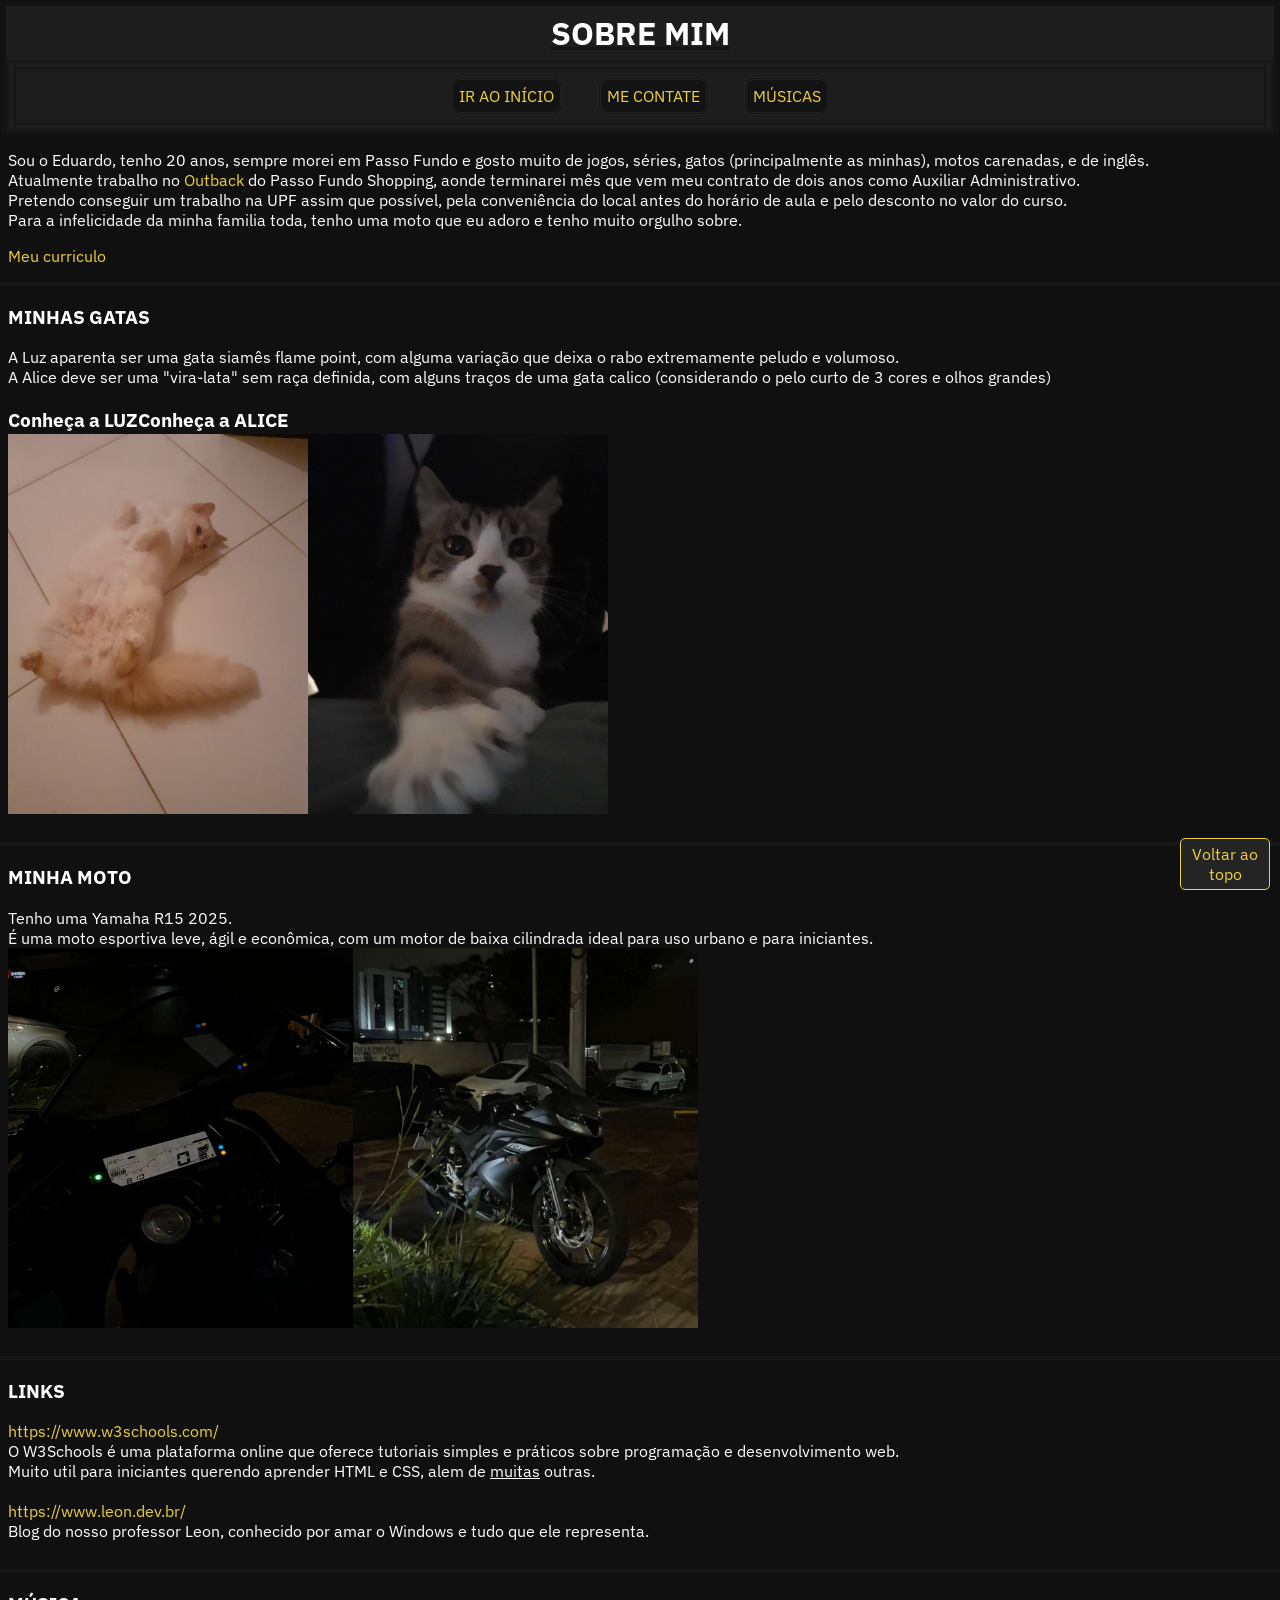
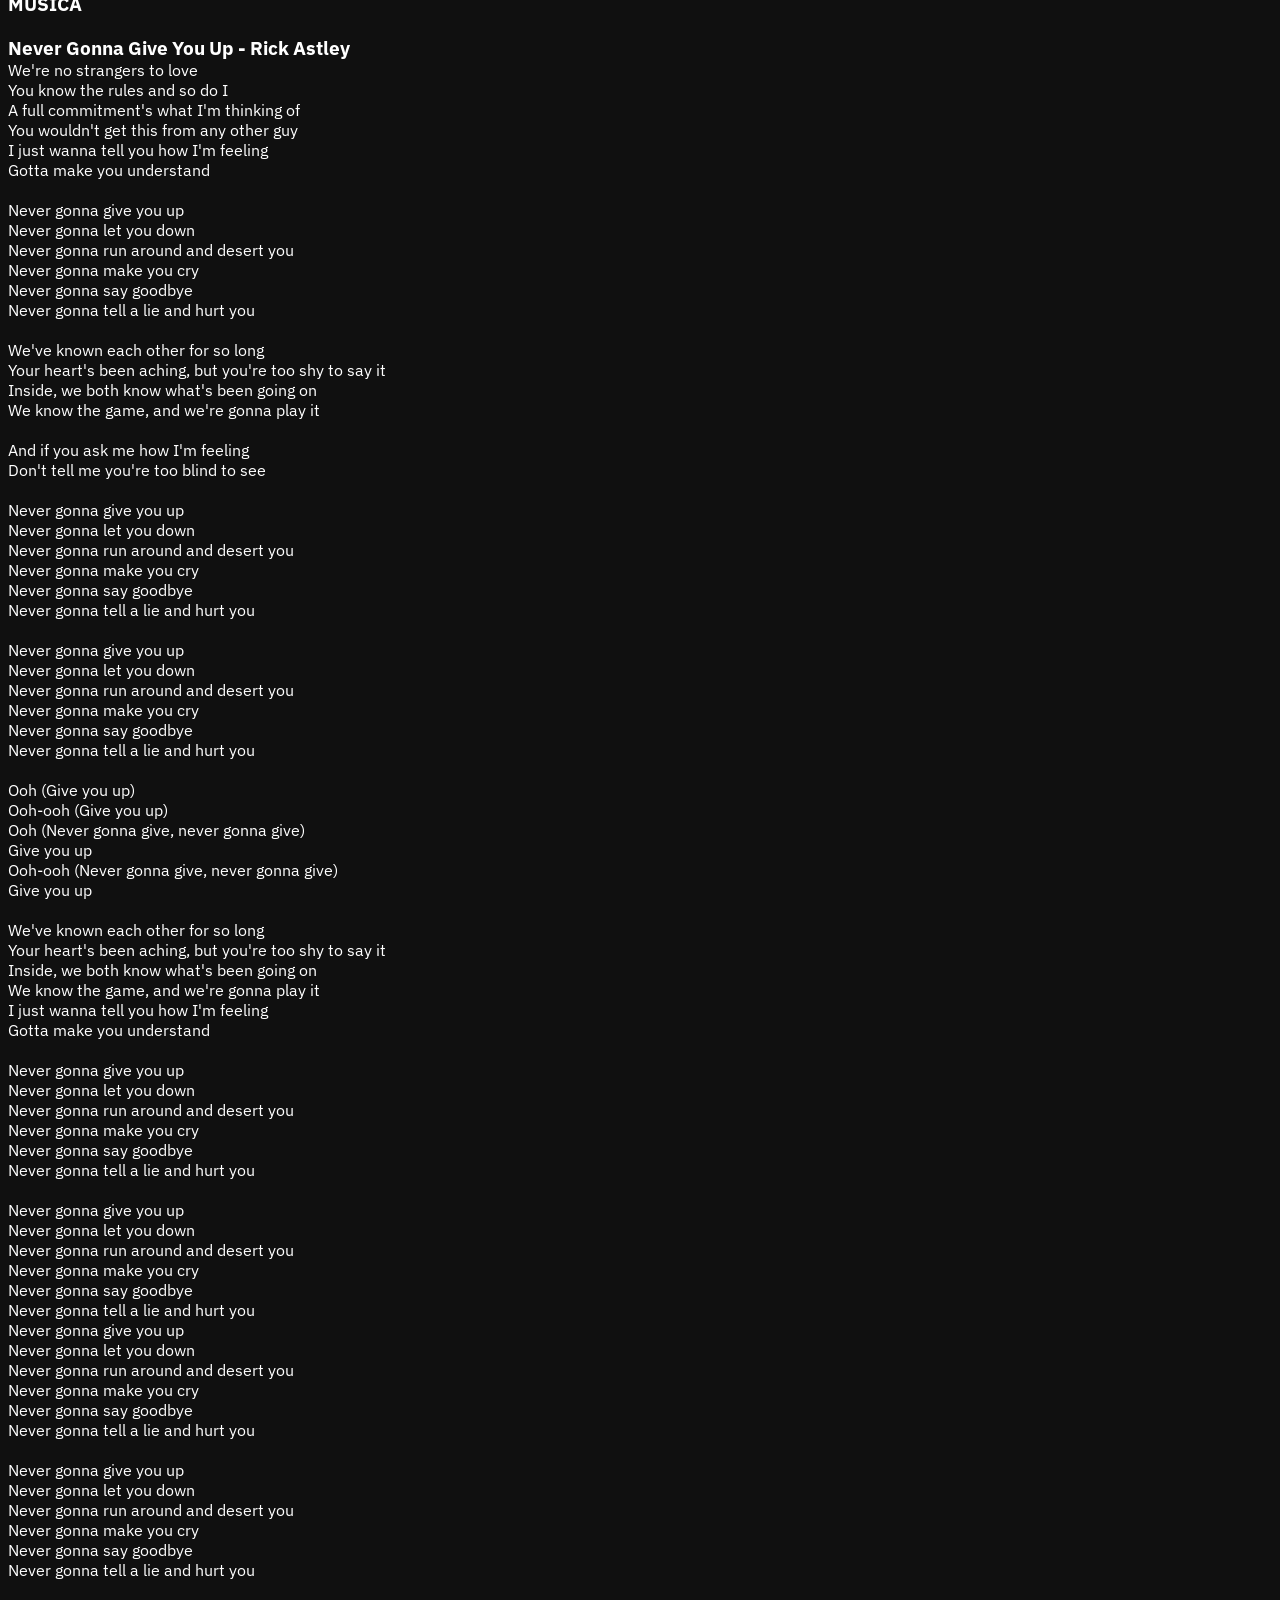
==== pages/about.html @ 89b1850d "Blog" ====
<!DOCTYPE html>
<html lang="en">
<head>
    <meta charset="UTF-8">
    <meta name="viewport" content="width=device-width, initial-scale=1.0">
    <title>Sobre mim</title>

    <link href="../multimidia/img/Logo.png" rel="icon">
    <link href="../CSS/styles.css" rel="stylesheet">

    <link rel="preconnect" href="https://fonts.googleapis.com">
    <link rel="preconnect" href="https://fonts.gstatic.com" crossorigin>
    <link href="https://fonts.googleapis.com/css2?family=IBM+Plex+Sans:ital,wght@0,100..700;1,100..700&display=swap" rel="stylesheet">
</head>

<body id="Topo">
    <div id="sticky">
        <header>
            <h1>SOBRE MIM</h1>
        </header>

        <nav class="Navegacao">
            <ul id="linksNav">
                <li><a href="../index.html">IR AO INÍCIO</a></li>
                <li><a href="contact.html">ME CONTATE</a></li>
                <li><a href="lyrics.html">MÚSICAS</a></li>
            </ul>
        </nav>
    </div>
    <a href="#Topo" id="botaoTopo">Voltar ao topo</a>

    <main><br>
        <article class="Introdução">
            Sou o Eduardo, tenho 20 anos, sempre morei em Passo Fundo e gosto muito de jogos, séries, gatos (principalmente as minhas), motos carenadas, e de inglês.<br>
            Atualmente trabalho no <a href="https://www.outback.com.br/restaurante/outback-passo-fundo" target="_blank">Outback</a> do Passo Fundo Shopping, aonde terminarei mês que vem meu contrato de dois anos como Auxiliar Administrativo.<br>
            Pretendo conseguir um trabalho na UPF assim que possível, pela conveniência do local antes do horário de aula e pelo desconto no valor do curso.<br>
            Para a infelicidade da minha familia toda, tenho uma moto que eu adoro e tenho muito orgulho sobre.
            <p><a href="../docs/Curriculo.pdf" target="_blank">Meu curriculo</a></p>
        </article>
    <hr>
        <article>
            <h3>MINHAS GATAS</h3>
            A Luz aparenta ser uma gata siamês flame point, com alguma variação que deixa o rabo extremamente peludo e volumoso.<br>
            A Alice deve ser uma "vira-lata" sem raça definida, com alguns traços de uma gata calico (considerando o pelo curto de 3 cores e olhos grandes)<br><br>
               ㅤㅤㅤㅤㅤ<b>Conheça a LUZㅤㅤㅤㅤㅤㅤㅤㅤConheça a ALICE</b>ㅤㅤㅤㅤㅤ
                <div style="display: flex;">
                    <img src="../assets/img/Luz.png" width="300" height="380">
                    <img src="../assets/img/Alice.png" width="300" height="380">
                </div>
        </article> <br>
    <hr>
        <article>
            <h3>MINHA MOTO</h3>
            Tenho uma Yamaha R15 2025.<br>
            É uma moto esportiva leve, ágil e econômica, com um motor de baixa cilindrada ideal para uso urbano e para iniciantes.
                <div style="display: flex;">
                    <img src="../assets/img/r151.png" width="345" height="380">
                    <img src="../assets/img/r152.png" width="345" height="380">
                </div>
        </article> <br>
    <hr>
        <article>
            <h3>LINKS</h3>
            <a href="https://www.w3schools.com/" target="_blank">https://www.w3schools.com/</a><br>
            O W3Schools é uma plataforma online que oferece tutoriais simples e práticos sobre programação e desenvolvimento web.<br>
            Muito util para iniciantes querendo aprender HTML e CSS, alem de <u>muitas</u> outras.<br><br>

            <a href="https://www.leon.dev.br/" target="_blank">https://www.leon.dev.br/</a><br>
            Blog do nosso professor Leon, conhecido por amar o Windows e tudo que ele representa.<br>
        </article> <br>
    <hr>
        <article>
            <h3>MÚSICA</h3>
            <b>Never Gonna Give You Up - Rick Astley</b><br>
            We're no strangers to love<br>
            You know the rules and so do I<br>
            A full commitment's what I'm thinking of<br>
            You wouldn't get this from any other guy<br>
            I just wanna tell you how I'm feeling<br>
            Gotta make you understand<br><br>

            Never gonna give you up<br>
            Never gonna let you down<br>
            Never gonna run around and desert you<br>
            Never gonna make you cry<br>
            Never gonna say goodbye<br>
            Never gonna tell a lie and hurt you<br><br>

            We've known each other for so long<br>
            Your heart's been aching, but you're too shy to say it<br>
            Inside, we both know what's been going on<br>
            We know the game, and we're gonna play it<br><br>

            And if you ask me how I'm feeling<br>
            Don't tell me you're too blind to see<br><br>

            Never gonna give you up<br>
            Never gonna let you down<br>
            Never gonna run around and desert you<br>
            Never gonna make you cry<br>
            Never gonna say goodbye<br>
            Never gonna tell a lie and hurt you<br><br>

            Never gonna give you up<br>
            Never gonna let you down<br>
            Never gonna run around and desert you<br>
            Never gonna make you cry<br>
            Never gonna say goodbye<br>
            Never gonna tell a lie and hurt you<br><br>

            Ooh (Give you up)<br>
            Ooh-ooh (Give you up)<br>
            Ooh (Never gonna give, never gonna give)<br>
            Give you up<br>
            Ooh-ooh (Never gonna give, never gonna give)<br>
            Give you up<br><br>

            We've known each other for so long<br>
            Your heart's been aching, but you're too shy to say it<br>
            Inside, we both know what's been going on<br>
            We know the game, and we're gonna play it<br>
            I just wanna tell you how I'm feeling<br>
            Gotta make you understand<br><br>

            Never gonna give you up<br>
            Never gonna let you down<br>
            Never gonna run around and desert you<br>
            Never gonna make you cry<br>
            Never gonna say goodbye<br>
            Never gonna tell a lie and hurt you<br><br>

            Never gonna give you up<br>
            Never gonna let you down<br>
            Never gonna run around and desert you<br>
            Never gonna make you cry<br>
            Never gonna say goodbye<br>
            Never gonna tell a lie and hurt you<br>

            Never gonna give you up<br>
            Never gonna let you down<br>
            Never gonna run around and desert you<br>
            Never gonna make you cry<br>
            Never gonna say goodbye<br>
            Never gonna tell a lie and hurt you<br><br>

            Never gonna give you up<br>
            Never gonna let you down<br>
            Never gonna run around and desert you<br>
            Never gonna make you cry<br>
            Never gonna say goodbye<br>
            Never gonna tell a lie and hurt you<br><br>
        </article>
        <footer>
            <iframe 
                data-testid="embed-iframe" 
                style="border-radius:12px" 
                src="https://open.spotify.com/embed/track/4PTG3Z6ehGkBFwjybzWkR8?utm_source=generator" 
                width="100%" 
                height="252" 
                frameBorder="0" 
                allowfullscreen="" 
                allow="autoplay; clipboard-write; encrypted-media; fullscreen; picture-in-picture" 
                loading="lazy">
            </iframe>
        </footer>
        <hr><br><br><br>
    </main>
</body>
</html>
---- CSS/styles.css ----
* {
    box-sizing: border-box;
}

html {
    scroll-padding-top: 120px;
    scrollbar-width: thin;
    overflow-y: scroll; /* Scroll sempre visivel */
    overflow-x: hidden; /* Tira a barra horizontal */
    scrollbar-color: rgb(23, 23, 23) rgb(39, 39, 39);
}

body {
    background-color: rgb(16, 16, 16);
    color: white;
    font-family: 'IBM Plex Sans'
}

.ibm-plex-sans-IBM {
  font-family: "IBM Plex Sans", sans-serif;
  font-optical-sizing: auto;
  font-weight: 100px;
  font-style: normal;
}

#botaoTopo {
    background-color: rgb(36, 36, 36);
    border: 1px solid rgb(237, 208, 59); 
    border-radius: 5px;
    padding: 5px;

    text-align: center;
    position: fixed;
    width: 90px;
    right: 10px;
    bottom: 10px;
}

hr {  /* Linha separadora */
    border: none;
    border-top: 4px solid rgb(23, 23, 23);
    margin-left: -50px;
    margin-right: -8px
}

b {
    font-size: larger;
}

header {
    text-align: center;
}

header h1 {
    margin: 6px;
    text-decoration: 3px underline rgb(19, 19, 19);
}

/* MENU DO TOPO */
        #sticky {
            background-color: rgb(29, 29, 29);
            border: 5px solid rgb(18, 18, 18);

            display: flex;
            flex-direction: column;
            position: sticky;
            margin: -7px;
            top: 0%;
        }

        .Navegacao {
            display: flex;
            justify-content: center;
            gap: 35px; 

            border: 10px double rgb(23, 23, 23);
            padding: 7px;
        }

        #linksNav {
            list-style: none;

            display: flex;
            gap: 35px;
            margin: 0px;
            padding: 0px;
        }

        #linksNav li {
            border: 3px double rgb(36, 36, 36);
            padding: 6px;
            background-color: rgb(19, 19, 19);
            border-radius: 10px;
        }

        /* #linksNav li:hover {
            border: 3px double red;
        } */

/* LINKS */
    a { 
        color: rgb(237, 208, 59); 
        text-decoration: none;
    }

    a:visited {
        color: rgb(237, 208, 59); 
    }

    a:hover { 
        color: rgb(184, 153, 0);
    }

#changeLog {
    background-color: rgb(76, 76, 76);
    border: 10px double rgb(23, 23, 23);
    margin: 10px;
    height: 450px;

    display: flex;
    flex-direction: column;
    flex: 15%;
    
    overflow-y: scroll; /* cria barra de scroll*/
    scrollbar-width: thin;
    scrollbar-color: rgb(23, 23, 23) rgb(39, 39, 39)
}

#changeLog .tituloLog {
    display: flex;
    position: sticky;
    top: 0%;
    justify-content: center;

    background-color: rgb(92, 92, 92);
    border: 3px rgb(54, 54, 54) double;
    padding: 5px;
}

#changeLog ul {
    display: flex;
    flex-wrap: wrap;
    gap: 5px;
}
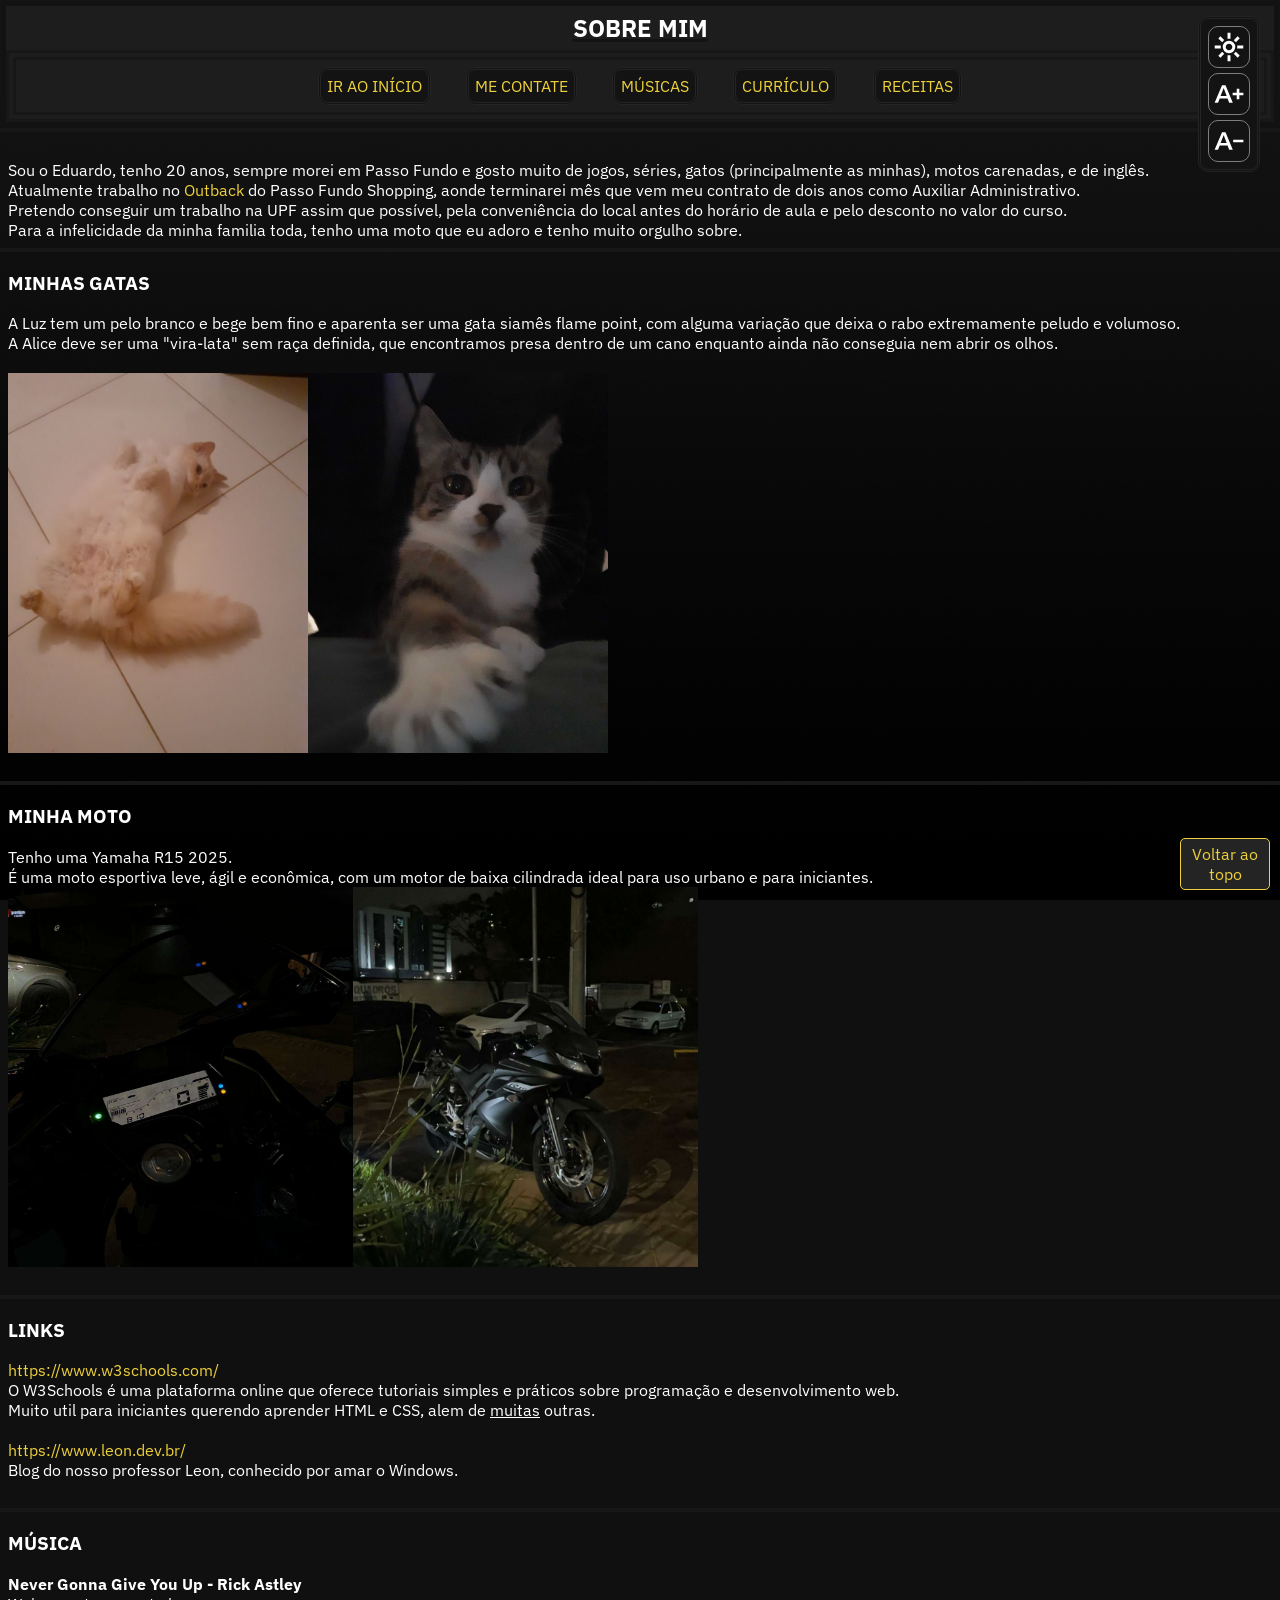
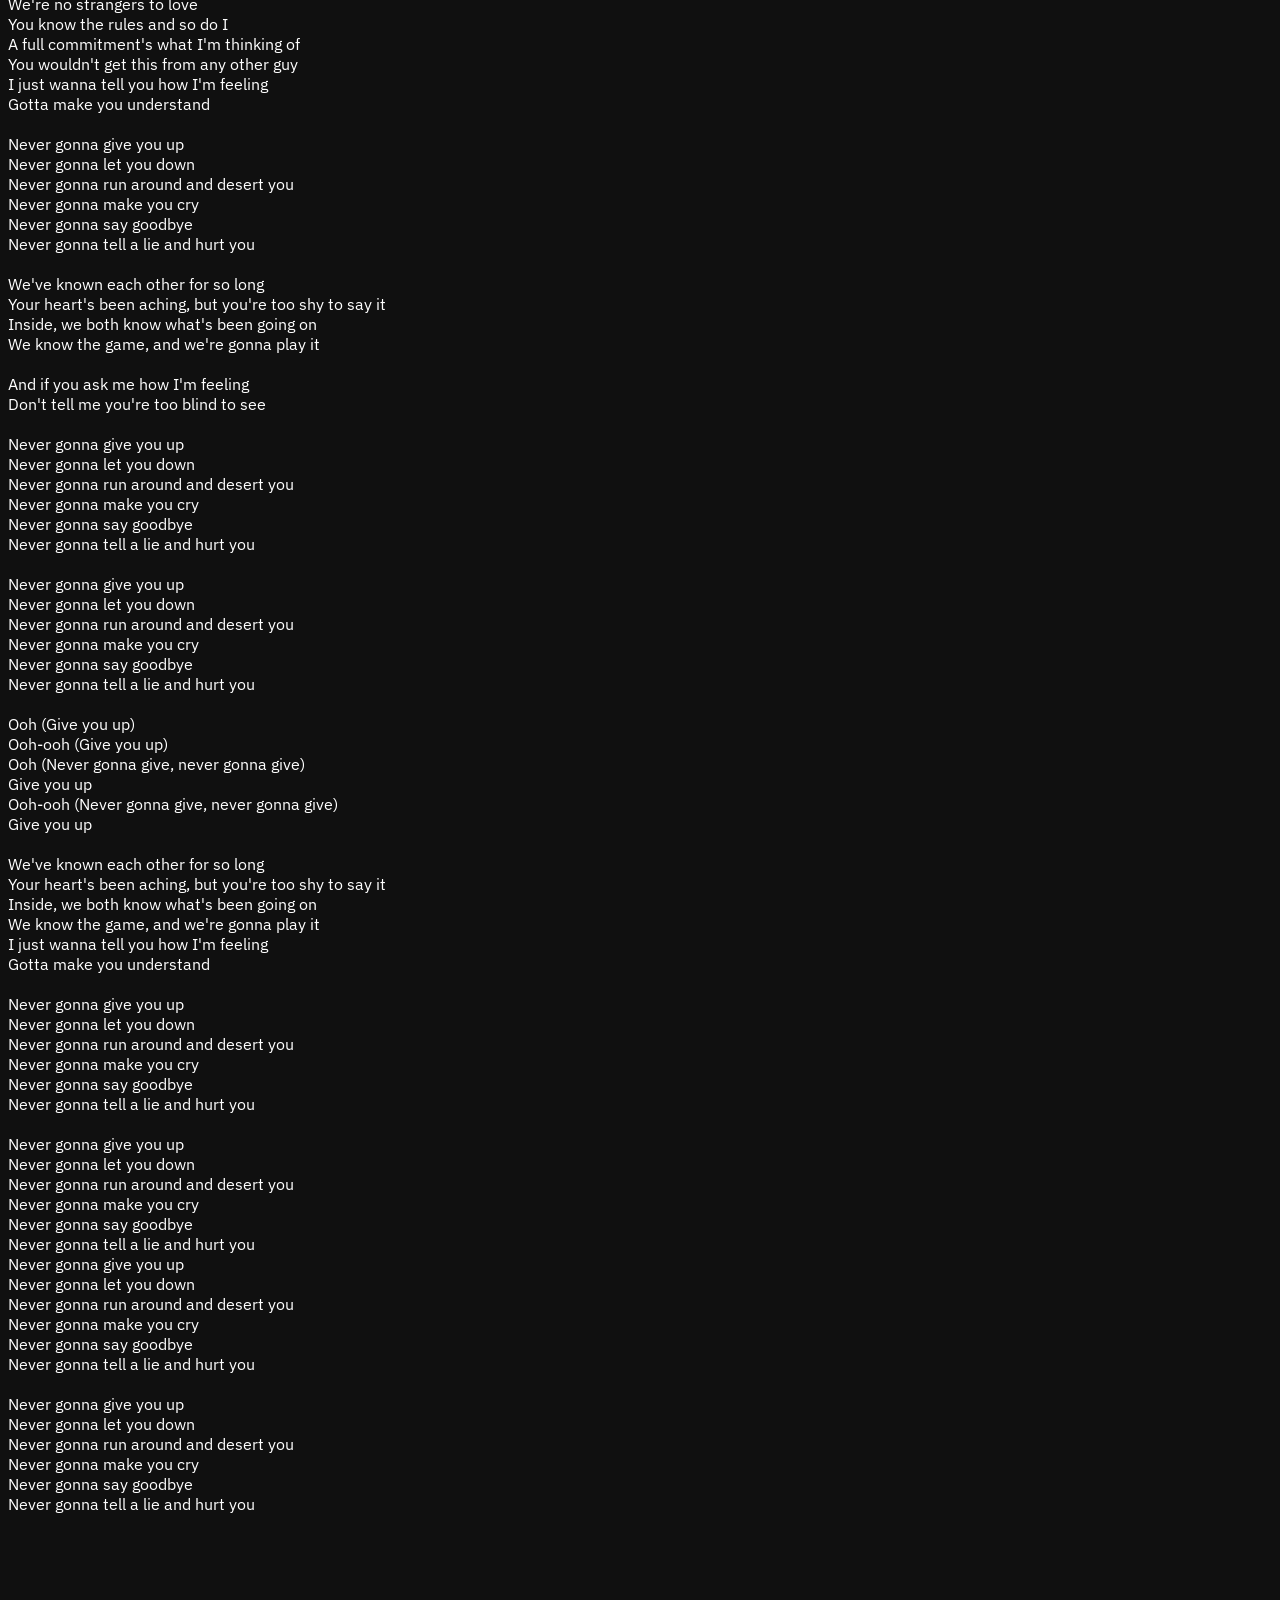
==== commit 94546562: "Teste" ====
--- a/pages/about.html
+++ b/pages/about.html
@@ -5,58 +5,66 @@
     <meta name="viewport" content="width=device-width, initial-scale=1.0">
     <title>Sobre mim</title>
 
-    <link href="../multimidia/img/Logo.png" rel="icon">
-    <link href="../CSS/styles.css" rel="stylesheet">
+    <link href="../assets/img/icons/PersonEdit.svg" rel="icon">
+    <link href="../CSS/style.css" rel="stylesheet">
 
     <link rel="preconnect" href="https://fonts.googleapis.com">
     <link rel="preconnect" href="https://fonts.gstatic.com" crossorigin>
     <link href="https://fonts.googleapis.com/css2?family=IBM+Plex+Sans:ital,wght@0,100..700;1,100..700&display=swap" rel="stylesheet">
+
+    <script src="../JS/script.js"></script>
 </head>
+<body id="Topo">
+    <ul id="menuButtons">
+        <li id="themeButton"><img src="../assets/img/icons/lightMode.svg"></li>
+        <li id="fontUp" onclick="fontUp()"><img src="../assets/img/icons/fonteUp.svg"></li>
+        <!-- <li id="fontReset" onclick="fontReset()"><img src="../assets/img/icons/fonteReset.svg"></li> -->
+        <li id="fontDown" onclick="fontDown()"><img src="../assets/img/icons/fonteDown.svg"></li>
+    </ul>
 
-<body id="Topo">
-    <div id="sticky">
+    <nav id="sticky">
         <header>
             <h1>SOBRE MIM</h1>
         </header>
 
-        <nav class="Navegacao">
+        <div>
             <ul id="linksNav">
                 <li><a href="../index.html">IR AO INÍCIO</a></li>
                 <li><a href="contact.html">ME CONTATE</a></li>
                 <li><a href="lyrics.html">MÚSICAS</a></li>
+                <li><a href="curriculum.html">CURRÍCULO</a></li>
+                <li><a href="receitas.html">RECEITAS</a></li>
             </ul>
-        </nav>
-    </div>
+        </div>
+    </nav>
     <a href="#Topo" id="botaoTopo">Voltar ao topo</a>
-
-    <main><br>
-        <article class="Introdução">
+<hr><br>
+    <main>
+        <section>
             Sou o Eduardo, tenho 20 anos, sempre morei em Passo Fundo e gosto muito de jogos, séries, gatos (principalmente as minhas), motos carenadas, e de inglês.<br>
             Atualmente trabalho no <a href="https://www.outback.com.br/restaurante/outback-passo-fundo" target="_blank">Outback</a> do Passo Fundo Shopping, aonde terminarei mês que vem meu contrato de dois anos como Auxiliar Administrativo.<br>
             Pretendo conseguir um trabalho na UPF assim que possível, pela conveniência do local antes do horário de aula e pelo desconto no valor do curso.<br>
             Para a infelicidade da minha familia toda, tenho uma moto que eu adoro e tenho muito orgulho sobre.
-            <p><a href="../docs/Curriculo.pdf" target="_blank">Meu curriculo</a></p>
-        </article>
+        </section>
     <hr>
         <article>
             <h3>MINHAS GATAS</h3>
-            A Luz aparenta ser uma gata siamês flame point, com alguma variação que deixa o rabo extremamente peludo e volumoso.<br>
-            A Alice deve ser uma "vira-lata" sem raça definida, com alguns traços de uma gata calico (considerando o pelo curto de 3 cores e olhos grandes)<br><br>
-               ㅤㅤㅤㅤㅤ<b>Conheça a LUZㅤㅤㅤㅤㅤㅤㅤㅤConheça a ALICE</b>ㅤㅤㅤㅤㅤ
+            A Luz tem um pelo branco e bege bem fino e aparenta ser uma gata siamês flame point, com alguma variação que deixa o rabo extremamente peludo e volumoso.<br>
+            A Alice deve ser uma "vira-lata" sem raça definida, que encontramos presa dentro de um cano enquanto ainda não conseguia nem abrir os olhos.<br><br>
                 <div style="display: flex;">
-                    <img src="../assets/img/Luz.png" width="300" height="380">
-                    <img src="../assets/img/Alice.png" width="300" height="380">
+                    <img src="../assets/img/Luz.png" width="300" height="380" alt="Foto de uma gata branca chamada Luz">
+                    <img src="../assets/img/Alice.png" width="300" height="380" alt="Foto de uma gata com traços brancos, cinzas e pretos chamada Alice">
                 </div>
-        </article> <br>
+        </article><br>
     <hr>
         <article>
             <h3>MINHA MOTO</h3>
             Tenho uma Yamaha R15 2025.<br>
             É uma moto esportiva leve, ágil e econômica, com um motor de baixa cilindrada ideal para uso urbano e para iniciantes.
-                <div style="display: flex;">
-                    <img src="../assets/img/r151.png" width="345" height="380">
-                    <img src="../assets/img/r152.png" width="345" height="380">
-                </div>
+            <div style="display: flex;">
+                <img src="../assets/img/r151.png" width="345" height="380" alt="Foto de uma moto de cor preta">
+                <img src="../assets/img/r152.png" width="345" height="380" alt="Foto de uma moto de cor preta">
+            </div>
         </article> <br>
     <hr>
         <article>
@@ -66,7 +74,7 @@
             Muito util para iniciantes querendo aprender HTML e CSS, alem de <u>muitas</u> outras.<br><br>
 
             <a href="https://www.leon.dev.br/" target="_blank">https://www.leon.dev.br/</a><br>
-            Blog do nosso professor Leon, conhecido por amar o Windows e tudo que ele representa.<br>
+            Blog do nosso professor Leon, conhecido por amar o Windows.<br>
         </article> <br>
     <hr>
         <article>
@@ -150,6 +158,7 @@
             Never gonna say goodbye<br>
             Never gonna tell a lie and hurt you<br><br>
         </article>
+
         <footer>
             <iframe 
                 data-testid="embed-iframe" 
--- a/CSS/style.css
+++ b/CSS/style.css
@@ -0,0 +1,251 @@
+* {
+    box-sizing: border-box;
+}
+
+html {
+    scroll-padding-top: 120px; /* recuo no topo no pulo da âncora */
+    scrollbar-width: thin;
+    overflow-y: scroll; /* cria barra de scroll */
+    overflow-x: hidden; /* tira a barra horizontal */
+    scrollbar-color: rgb(23, 23, 23) rgb(39, 39, 39);
+}
+
+body {
+    background-color: rgb(16, 16, 16);
+    color: white;
+    font-family: 'IBM Plex Sans';
+
+    background-image: url(../assets/img/backgroundDarkMode.png);
+    background-attachment: fixed;
+    background-size: cover;
+}
+
+.ibm-plex-sans-IBM {
+  font-family: "IBM Plex Sans", sans-serif;
+  font-optical-sizing: auto;
+  font-weight: 100px;
+  font-style: normal;
+}
+
+#botaoTopo {
+    background-color: rgb(36, 36, 36);
+    border: 1px solid rgb(237, 208, 59); 
+    border-radius: 5px;
+    padding: 5px;
+
+    text-align: center;
+    position: fixed;
+    width: 90px;
+    right: 10px;
+    bottom: 10px;
+}
+
+/* Linha separadora */
+    hr {  
+        border: none;
+        border-top: 4px solid rgb(23, 23, 23);
+        margin-left: -50px;
+        margin-right: -8px
+    }
+
+header {
+    text-align: center;
+}
+
+header h1 {
+    margin: 6px;
+    text-decoration: 3px underline rgb(19, 19, 19);
+}
+
+/* Menu do topo */
+#sticky {
+    background-color: rgb(29, 29, 29);
+    border: 5px solid rgb(18, 18, 18);
+
+    display: flex;
+    flex-direction: column;
+    position: sticky;
+    margin: -7px;
+    top: 0%;
+    z-index: 998;
+}
+
+nav div {
+    display: flex;
+    justify-content: center;
+    gap: 35px; 
+
+    border: 10px double rgb(23, 23, 23);
+    padding: 7px;
+}
+
+#linksNav {
+    list-style: none;
+
+    display: flex;
+    gap: 35px;
+    margin: 0px;
+    padding: 0px;
+}
+
+#linksNav li {
+    border: 3px double rgb(36, 36, 36);
+    padding: 6px;
+    background-color: rgb(19, 19, 19);
+    border-radius: 10px;
+}
+
+#linksNav li:hover {
+    border: 3px double rgb(30, 30, 30);
+}
+
+/* LINKS */
+    a { 
+        color: rgb(237, 208, 59); 
+        text-decoration: none;
+    }
+
+    a:visited {
+        color: rgb(237, 208, 59); 
+    }
+
+    a:hover { 
+        color: rgb(184, 153, 0);
+    }
+
+/* Log de mudanças */
+#changeLog {
+    background-color: rgb(46, 46, 46);
+    border: 10px double rgb(23, 23, 23);
+    border-radius: 10px;
+    margin: 10px;
+    height: 450px;
+    z-index: 997;
+
+    display: flex;
+    flex-direction: column;
+    flex: 15%;
+    
+    overflow-y: scroll; /* cria barra de scroll*/
+    scrollbar-width: thin;
+    scrollbar-color: rgb(23, 23, 23) rgb(39, 39, 39);
+}
+
+#changeLog #tituloLog {
+    display: flex;
+    position: sticky;
+    top: 0%;
+    justify-content: center;
+
+    background-color: rgb(28, 28, 28);
+    border: 3px rgb(54, 54, 54) double;
+    padding: 5px;
+}
+
+#changeLog ul {
+    display: flex;
+    flex-wrap: wrap;
+    gap: 15px;
+    margin-right: 30px;
+}
+
+/* Fazer com que o nav não fique em cima do texto no pulo da âncora*/
+.musica {
+    scroll-margin-top: 35px;
+}
+
+#ancorasMusicas ul li {
+    margin-bottom: 20px;
+}
+
+/* Table curriculo */
+table caption {
+    background-color: rgb(6, 6, 6);
+    border: double 5px black;
+    font-size: x-large;
+    padding: 10px;
+}
+
+table tbody td {
+    text-align: center;
+    border: 1px double black;
+    padding: 10px;
+}
+
+table thead th {
+    background-color: rgb(10, 10, 10);
+    border: solid black 2px;
+    font-size: larger;
+    padding: 8px;
+}
+
+/* Menu de tema, fontup, fontreset e fontdown */
+#menuButtons {
+    position: fixed;
+    list-style: none;
+    top: 0px;
+    right: 20px;
+    z-index: 999; /* pro elemento ficar no topo sempre */
+
+    background-color: rgb(19, 19, 19);
+    border: 3px double rgb(36, 36, 36);
+    padding: 2px;
+    border-radius: 10px;
+}
+
+#menuButtons li {
+    border: 1px rgb(125, 125, 125) solid;
+    border-radius: 10px;
+    padding: 5px;
+    margin: 5px;
+}
+
+#menuButtons img {
+    width: 30px;
+    height: 30px;
+    display: block; /* remove o espaço que elementos inline costumam deixar embaixo */
+}
+
+.bigfont {
+    font-size: 30px;
+}
+
+.smallfont {
+    font-size: 10px;
+}
+
+/* Caixas de texto do main no index  */
+
+#indexMain {
+    display: flex;
+    justify-content: center;
+    flex-direction: column;
+}
+
+#indexMain p {
+    border: 5px solid rgb(13, 13, 13);
+    height: auto;
+    background-color: rgb(10, 10, 10);
+    border-radius: 10px;
+
+    padding: 10px;
+}
+
+#indexMain article {
+    border-bottom: 4px solid rgb(23, 23, 23);
+    border-radius: 20px;
+    margin: 0px 4% 0px 4%;
+}
+
+#indexMain h1 {
+    display: flex;
+    justify-content: center;
+    width: 50%;
+    height: auto;
+    margin: 0 auto 0;
+
+    border: 5px solid rgb(13, 13, 13);
+    background-color: rgb(10, 10, 10);
+    border-radius: 10px;
+    padding: 10px;
+}
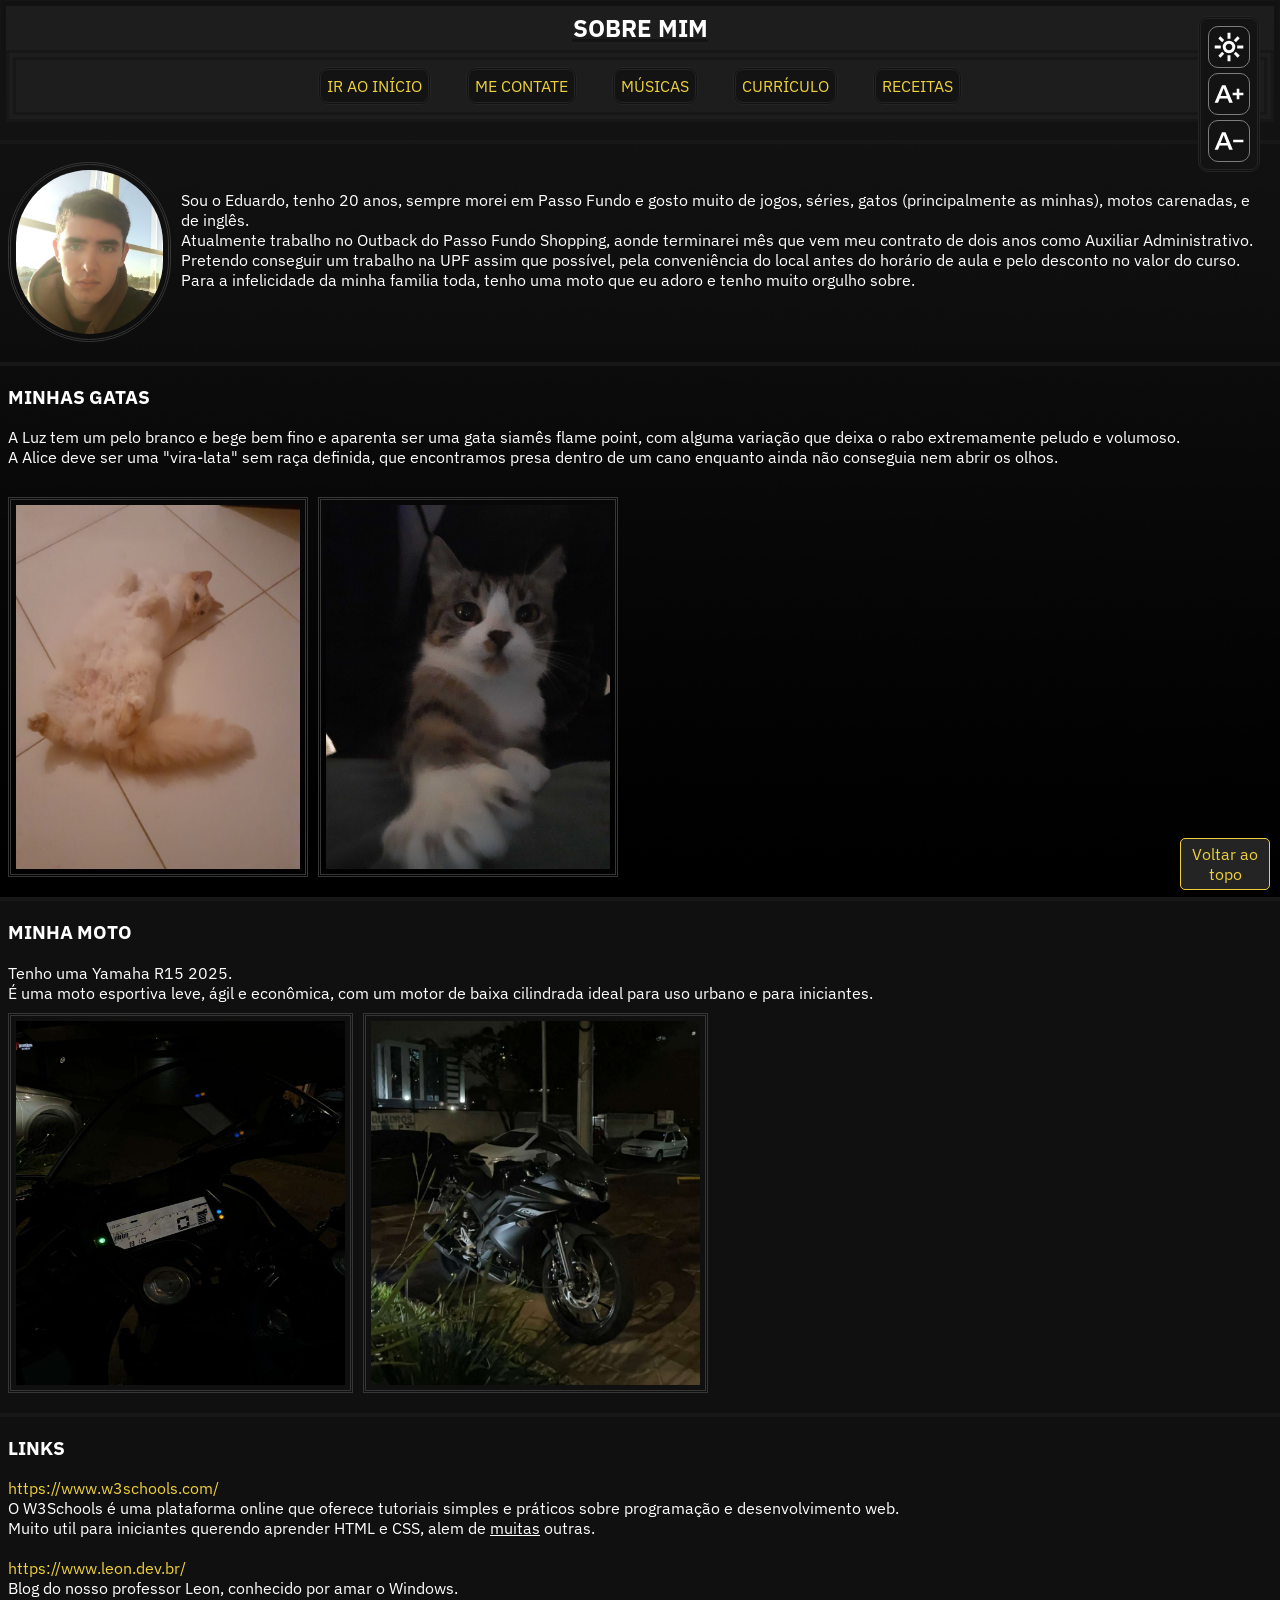
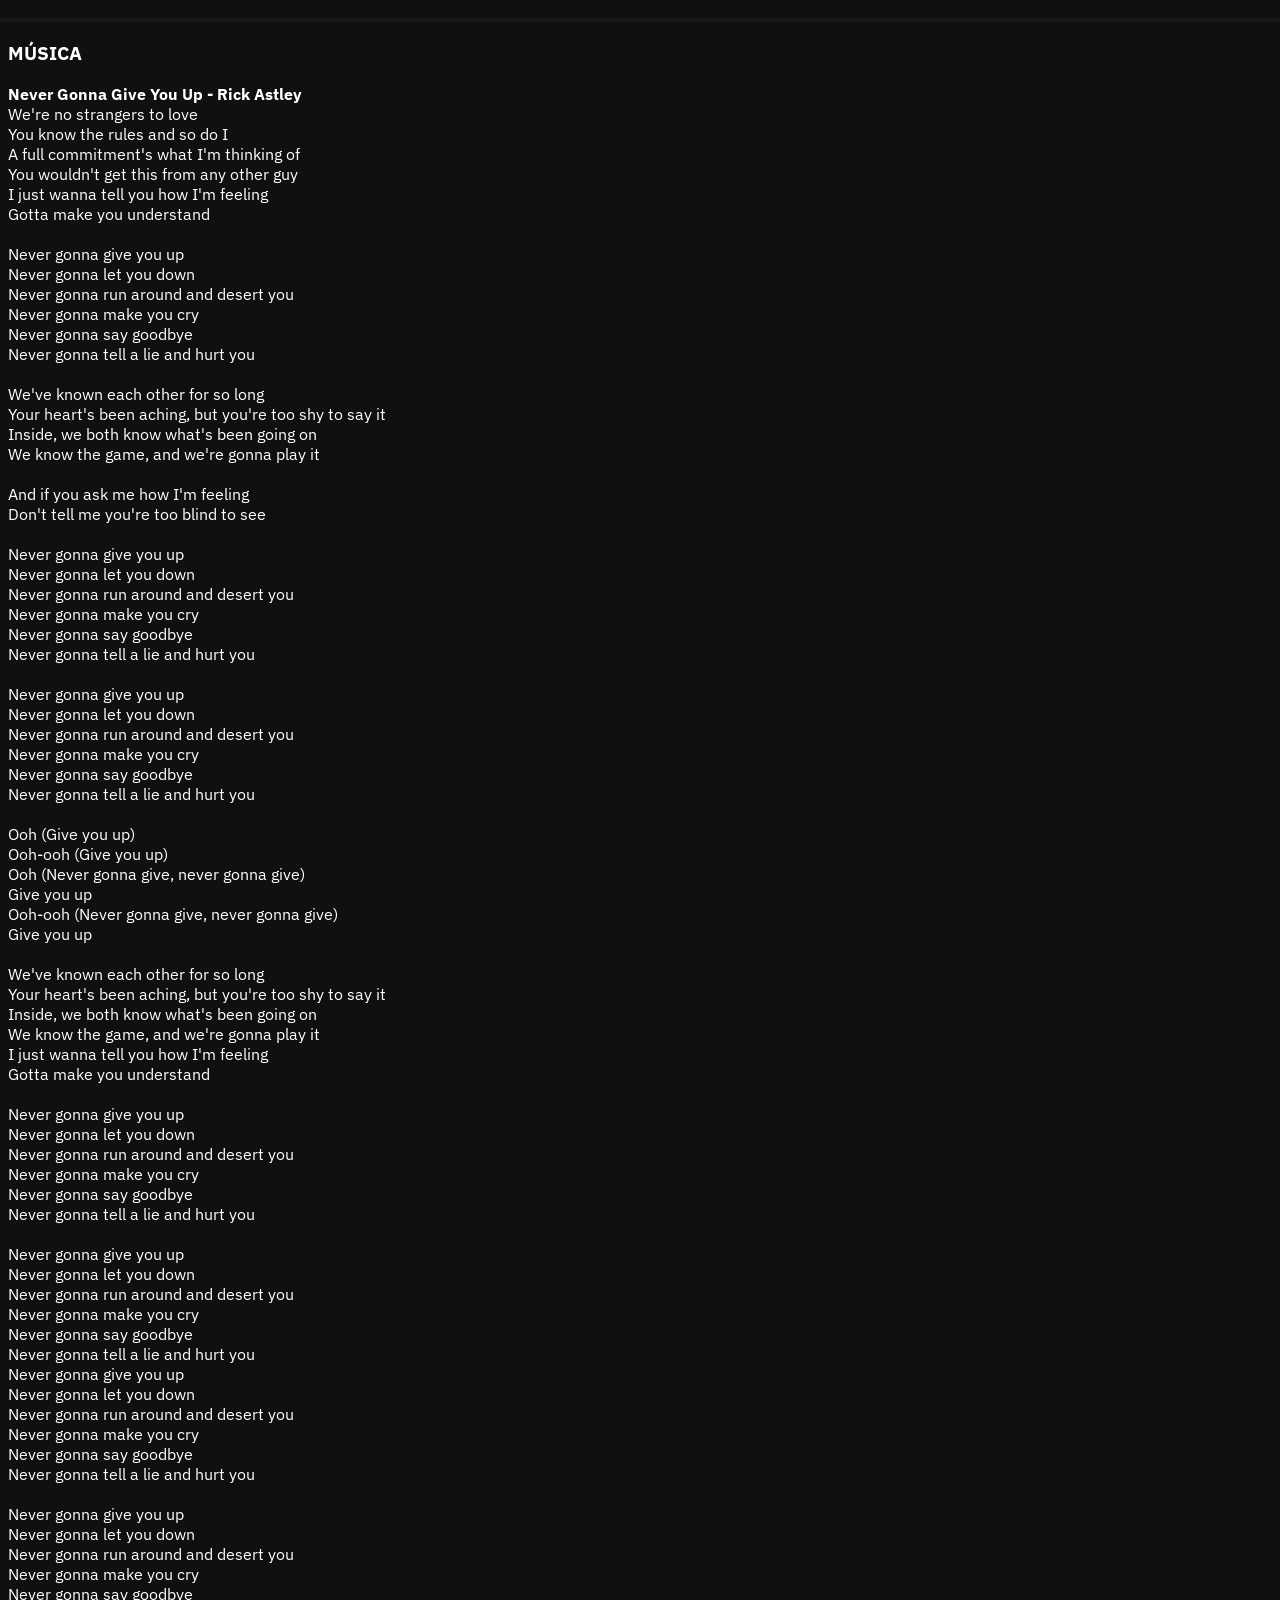
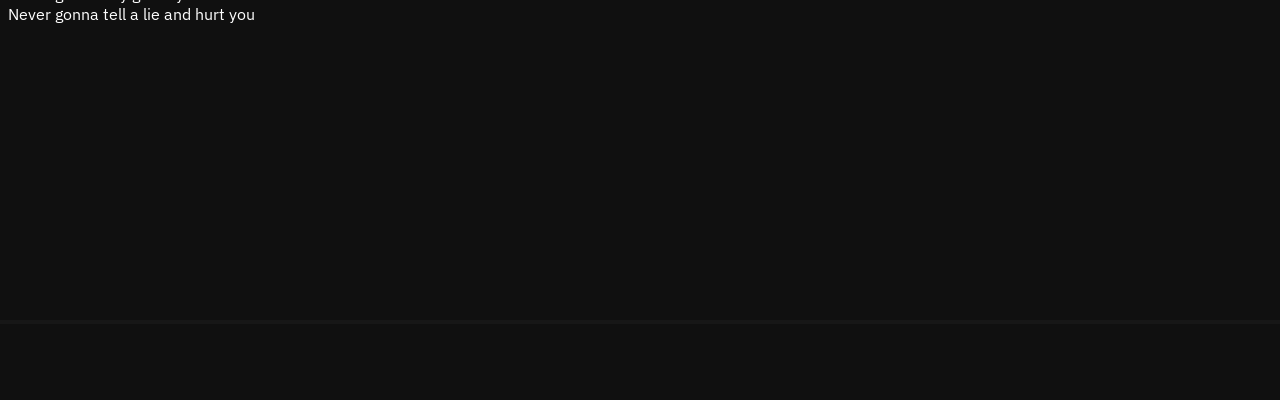
==== commit d2b7a631: "Update" ====
--- a/pages/about.html
+++ b/pages/about.html
@@ -38,14 +38,17 @@
         </div>
     </nav>
     <a href="#Topo" id="botaoTopo">Voltar ao topo</a>
-<hr><br>
-    <main>
-        <section>
-            Sou o Eduardo, tenho 20 anos, sempre morei em Passo Fundo e gosto muito de jogos, séries, gatos (principalmente as minhas), motos carenadas, e de inglês.<br>
-            Atualmente trabalho no <a href="https://www.outback.com.br/restaurante/outback-passo-fundo" target="_blank">Outback</a> do Passo Fundo Shopping, aonde terminarei mês que vem meu contrato de dois anos como Auxiliar Administrativo.<br>
-            Pretendo conseguir um trabalho na UPF assim que possível, pela conveniência do local antes do horário de aula e pelo desconto no valor do curso.<br>
-            Para a infelicidade da minha familia toda, tenho uma moto que eu adoro e tenho muito orgulho sobre.
-        </section>
+<hr>
+    <main id="mainAbout">
+        <div style="display: flex;">
+            <img src="../assets/img/Eu.png" id="imgAbout">
+            <section id="inicioAbout">
+                Sou o Eduardo, tenho 20 anos, sempre morei em Passo Fundo e gosto muito de jogos, séries, gatos (principalmente as minhas), motos carenadas, e de inglês.<br>
+                Atualmente trabalho no Outback do Passo Fundo Shopping, aonde terminarei mês que vem meu contrato de dois anos como Auxiliar Administrativo.<br>
+                Pretendo conseguir um trabalho na UPF assim que possível, pela conveniência do local antes do horário de aula e pelo desconto no valor do curso.<br>
+                Para a infelicidade da minha familia toda, tenho uma moto que eu adoro e tenho muito orgulho sobre.
+            </section>
+        </div>
     <hr>
         <article>
             <h3>MINHAS GATAS</h3>
@@ -55,7 +58,7 @@
                     <img src="../assets/img/Luz.png" width="300" height="380" alt="Foto de uma gata branca chamada Luz">
                     <img src="../assets/img/Alice.png" width="300" height="380" alt="Foto de uma gata com traços brancos, cinzas e pretos chamada Alice">
                 </div>
-        </article><br>
+        </article>
     <hr>
         <article>
             <h3>MINHA MOTO</h3>
@@ -65,7 +68,7 @@
                 <img src="../assets/img/r151.png" width="345" height="380" alt="Foto de uma moto de cor preta">
                 <img src="../assets/img/r152.png" width="345" height="380" alt="Foto de uma moto de cor preta">
             </div>
-        </article> <br>
+        </article>
     <hr>
         <article>
             <h3>LINKS</h3>
@@ -75,7 +78,7 @@
 
             <a href="https://www.leon.dev.br/" target="_blank">https://www.leon.dev.br/</a><br>
             Blog do nosso professor Leon, conhecido por amar o Windows.<br>
-        </article> <br>
+        </article>
     <hr>
         <article>
             <h3>MÚSICA</h3>
--- a/CSS/style.css
+++ b/CSS/style.css
@@ -45,7 +45,8 @@
         border: none;
         border-top: 4px solid rgb(23, 23, 23);
         margin-left: -50px;
-        margin-right: -8px
+        margin-right: -8px;
+        margin-top: 20px;
     }
 
 header {
@@ -249,3 +250,90 @@
     border-radius: 10px;
     padding: 10px;
 }
+
+#mainAbout img {
+    border: 3px rgb(54, 54, 54) double;
+    padding: 5px;
+    margin: 10px 10px 0px 0px; /* top right bottom left */
+}
+
+#imgAbout {
+    width: 170px;
+    height: 180px;
+
+    border-radius: 200px;
+}
+
+#inicioAbout {
+    display: flex;
+    justify-content: center;
+    margin-top: 3%;
+} 
+
+#mainRecipe {
+    display: flex;
+}
+
+#mainRecipe a {
+    text-align: center;
+
+    background-color: rgb(18, 18, 18);
+    /* border: 5px double rgb(36, 36, 36); */
+    border-radius: 10px;
+    width: 100%;
+    margin: 2%;
+    margin-top: 1%;
+    padding: 0px 50px 50px 50px; /* top right bottom left */
+}
+
+#mainRecipe article h1 {
+    border: 2px solid rgb(54, 54, 54);
+    background-color: rgb(20, 20, 20);
+
+    display: flex;
+    justify-content: center;
+
+    padding: 5px;
+    border-radius: 10px;
+}
+
+#titleRecipe {
+    display: flex;
+    justify-content: center;
+
+    margin: 10px 10px 0px 0px;
+    text-decoration: 2px underline rgb(37, 37, 37);
+}
+
+/* RECEITAS */
+#tortaLink {
+    background-image: url(../assets/img/Tortadebolacha.png);
+    background-repeat: no-repeat;
+}
+
+#salpicaoLink {
+    background-image: url(../assets/img/Salpicao.png);
+    background-repeat: no-repeat;
+}
+
+#peixeLink {
+    background-image: url(../assets/img/Peixefrito.png);
+    background-repeat: no-repeat;
+}
+
+#maracujaLink {
+    background-image: url(../assets/img/Maracuja.png);
+    background-repeat: no-repeat;
+}
+
+.teste {
+    text-align: center;
+
+    background-color: rgb(18, 18, 18);
+    /* border: 5px double rgb(36, 36, 36); */
+    border-radius: 10px;
+    width: 100%;
+    margin: 2%;
+    margin-top: 1%;
+    padding: 0px 50px 50px 50px; /* top right bottom left */
+}
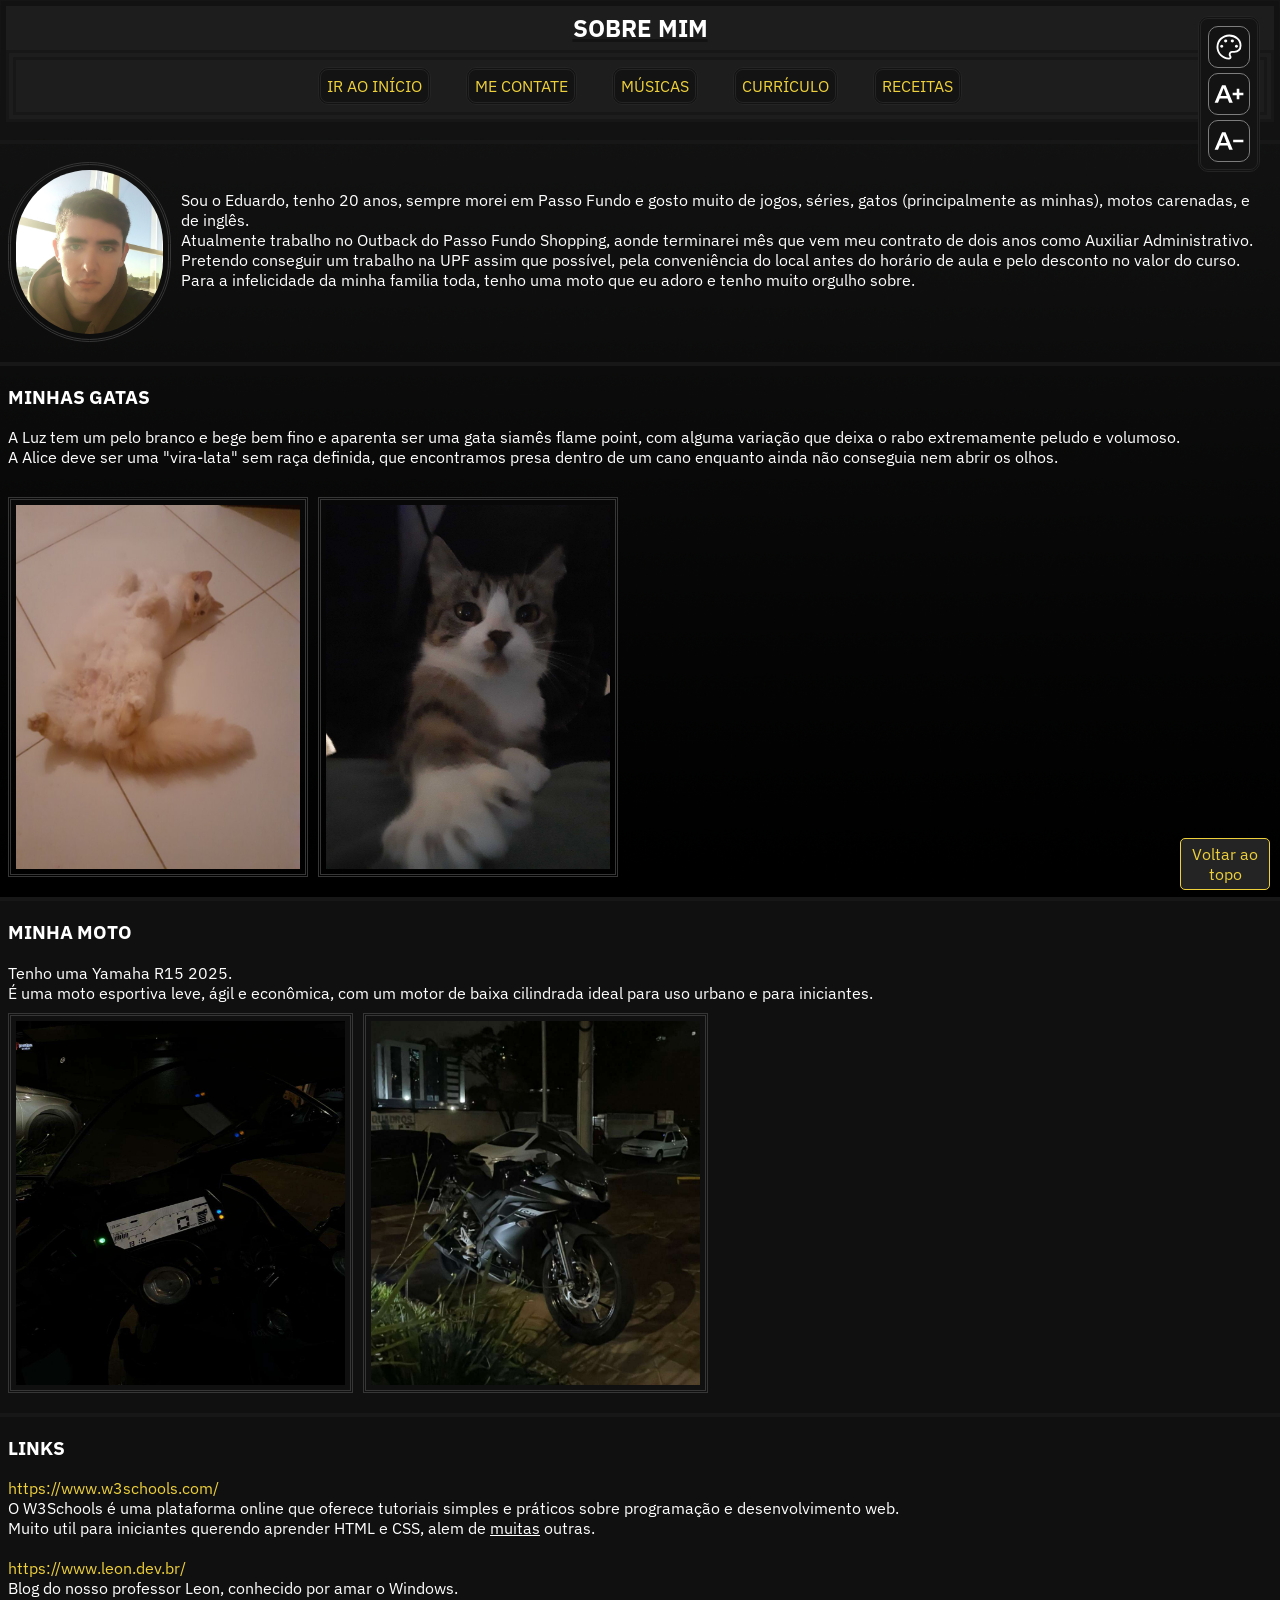
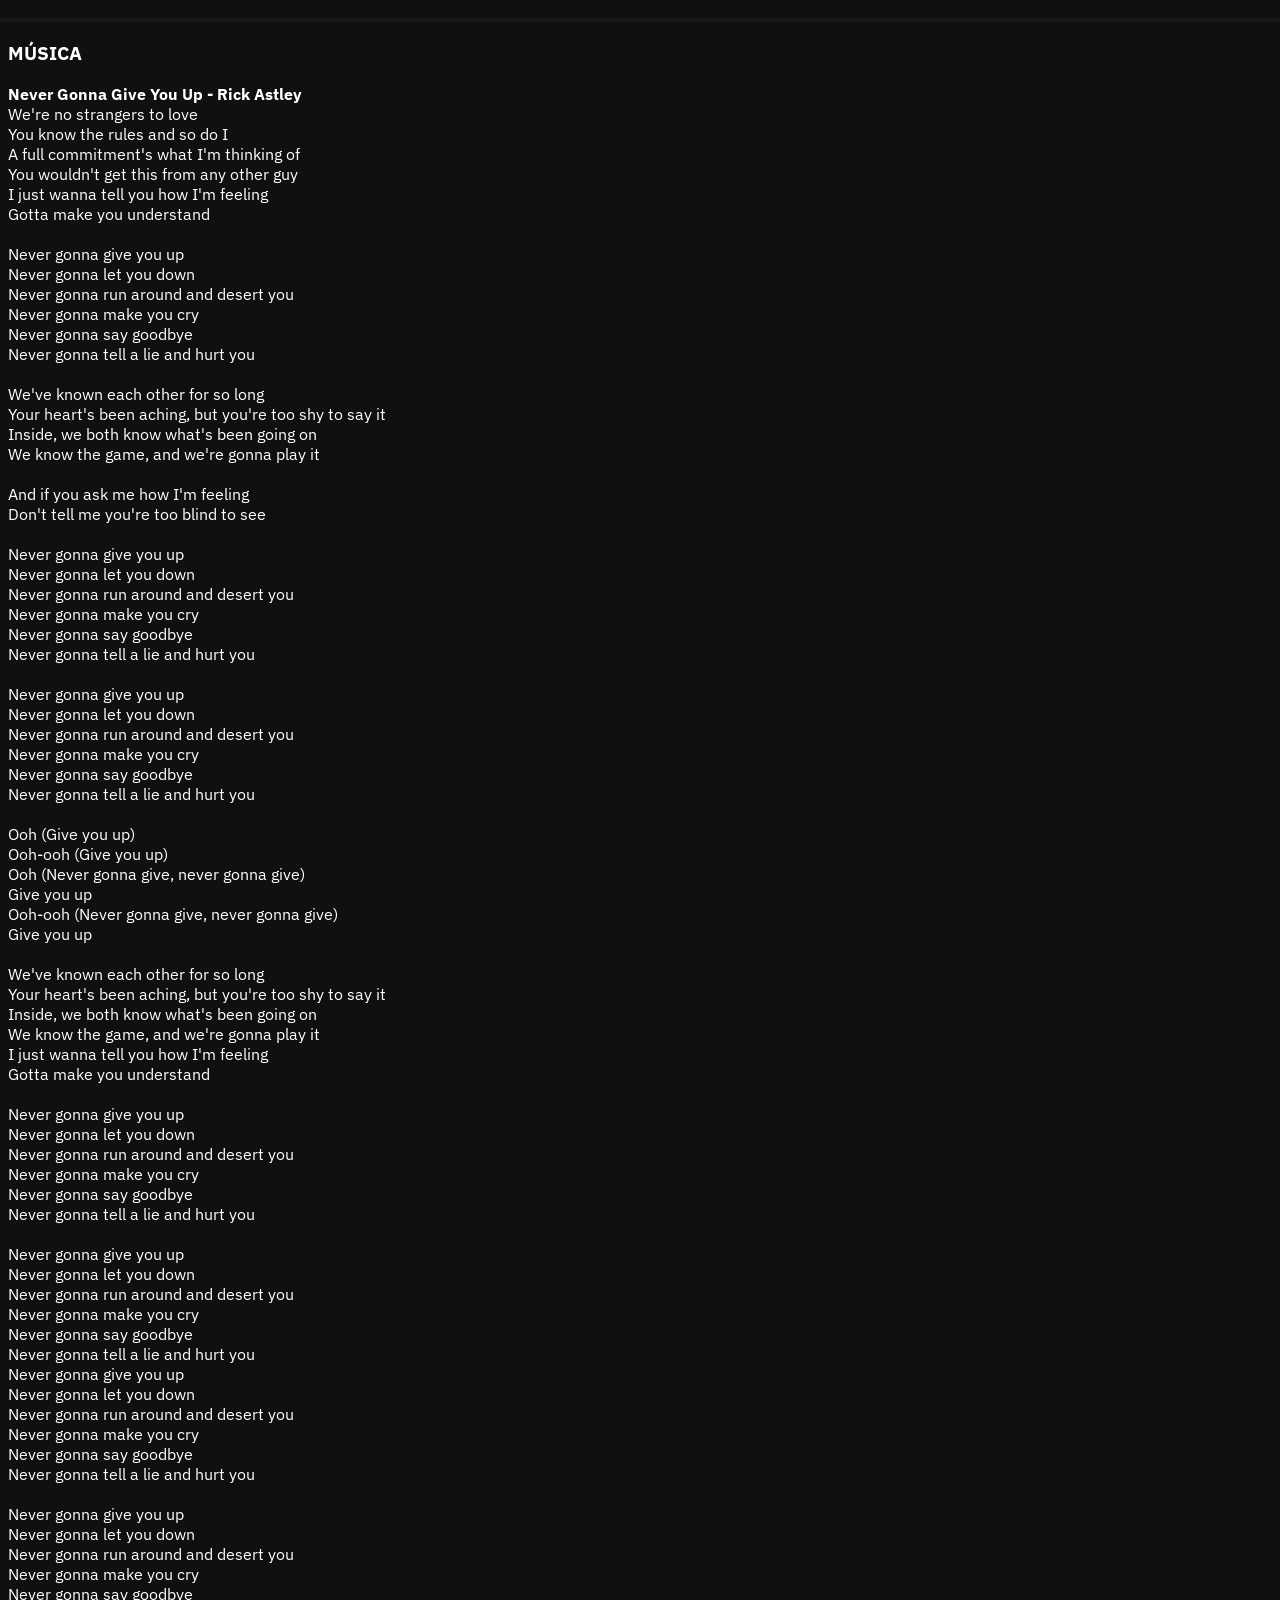
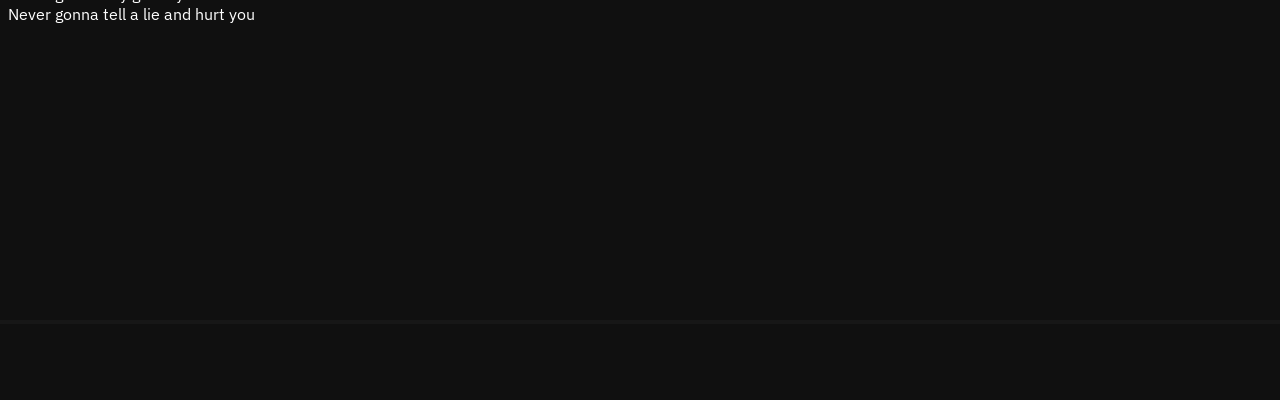
==== commit 674c4a7e: "White theme" ====
--- a/pages/about.html
+++ b/pages/about.html
@@ -6,7 +6,9 @@
     <title>Sobre mim</title>
 
     <link href="../assets/img/icons/PersonEdit.svg" rel="icon">
-    <link href="../CSS/style.css" rel="stylesheet">
+
+    <link href="../CSS/style.css" rel="stylesheet" id="lightTheme">
+    <link href="../CSS/light.css" rel="stylesheet" id="darkTheme" disabled>
 
     <link rel="preconnect" href="https://fonts.googleapis.com">
     <link rel="preconnect" href="https://fonts.gstatic.com" crossorigin>
@@ -16,9 +18,9 @@
 </head>
 <body id="Topo">
     <ul id="menuButtons">
-        <li id="themeButton"><img src="../assets/img/icons/lightMode.svg"></li>
+        <li id="themeButton" onclick="toggleTheme()"><img src="../assets/img/icons/Cor.svg"></li>
         <li id="fontUp" onclick="fontUp()"><img src="../assets/img/icons/fonteUp.svg"></li>
-        <!-- <li id="fontReset" onclick="fontReset()"><img src="../assets/img/icons/fonteReset.svg"></li> -->
+   <!-- <li id="fontReset" onclick="fontReset()"><img src="../assets/img/icons/fonteReset.svg"></li> -->
         <li id="fontDown" onclick="fontDown()"><img src="../assets/img/icons/fonteDown.svg"></li>
     </ul>
 
--- a/CSS/style.css
+++ b/CSS/style.css
@@ -216,7 +216,6 @@
 }
 
 /* Caixas de texto do main no index  */
-
 #indexMain {
     display: flex;
     justify-content: center;
@@ -278,7 +277,7 @@
     text-align: center;
 
     background-color: rgb(18, 18, 18);
-    /* border: 5px double rgb(36, 36, 36); */
+    border: 1px solid rgb(36, 36, 36);
     border-radius: 10px;
     width: 100%;
     margin: 2%;
@@ -287,14 +286,11 @@
 }
 
 #mainRecipe article h1 {
-    border: 2px solid rgb(54, 54, 54);
-    background-color: rgb(20, 20, 20);
-
-    display: flex;
-    justify-content: center;
-
-    padding: 5px;
-    border-radius: 10px;
+    background-color: rgb(18, 18, 18);
+    border: 2px solid rgb(36, 36, 36);
+
+    border-radius: 10px;
+    padding: 5px;
 }
 
 #titleRecipe {
@@ -305,35 +301,27 @@
     text-decoration: 2px underline rgb(37, 37, 37);
 }
 
-/* RECEITAS */
+/* imagem dos links em receitas.html */
 #tortaLink {
     background-image: url(../assets/img/Tortadebolacha.png);
     background-repeat: no-repeat;
+    background-size: cover;
 }
 
 #salpicaoLink {
     background-image: url(../assets/img/Salpicao.png);
     background-repeat: no-repeat;
+    background-size: cover;
 }
 
 #peixeLink {
     background-image: url(../assets/img/Peixefrito.png);
     background-repeat: no-repeat;
+    background-size: cover;
 }
 
 #maracujaLink {
     background-image: url(../assets/img/Maracuja.png);
     background-repeat: no-repeat;
-}
-
-.teste {
-    text-align: center;
-
-    background-color: rgb(18, 18, 18);
-    /* border: 5px double rgb(36, 36, 36); */
-    border-radius: 10px;
-    width: 100%;
-    margin: 2%;
-    margin-top: 1%;
-    padding: 0px 50px 50px 50px; /* top right bottom left */
+    background-size: cover;
 }
--- a/CSS/light.css
+++ b/CSS/light.css
@@ -0,0 +1,343 @@
+* {
+    box-sizing: border-box;
+}
+
+html {
+    scroll-padding-top: 120px; /* recuo no topo no pulo da âncora */
+    scrollbar-width: thin;
+    overflow-y: scroll; /* cria barra de scroll */
+    overflow-x: hidden; /* tira a barra horizontal */
+    scrollbar-color: rgb(23, 23, 23) rgb(39, 39, 39);
+}
+
+body {
+    background-color: rgb(255, 255, 255);
+    color: rgb(0, 0, 0);
+    font-family: 'IBM Plex Sans';
+
+    background-image: url(../assets/img/backgroundLightMode.png);
+    background-attachment: fixed;
+    background-size: cover;
+}
+
+.ibm-plex-sans-IBM {
+  font-family: "IBM Plex Sans", sans-serif;
+  font-optical-sizing: auto;
+  font-weight: 100px;
+  font-style: normal;
+}
+
+#botaoTopo {
+    color: black;
+    background-color: rgb(93, 93, 93);
+    border: 1px solid rgb(0, 0, 0); 
+    border-radius: 5px;
+    padding: 5px;
+
+    text-align: center;
+    position: fixed;
+    width: 90px;
+    right: 10px;
+    bottom: 10px;
+
+    text-decoration: none;
+}
+
+/* Linha separadora */
+    hr {  
+        border: none;
+        border-top: 4px solid rgb(232, 232, 232);
+        margin-left: -50px;
+        margin-right: -8px;
+        margin-top: 20px;
+    }
+
+header {
+    text-align: center;
+}
+
+header h1 {
+    color: rgb(0, 0, 0);
+    margin: 6px;
+    text-decoration: 3px underline rgb(144, 144, 144);
+}
+
+/* NAV fixo no topo */
+#sticky {
+    background-color: rgb(154, 154, 154);
+    border: 5px solid rgb(148, 148, 148);
+
+    display: flex;
+    flex-direction: column;
+    position: sticky;
+    margin: -8px;
+    top: 0%;
+    z-index: 998;   
+}
+
+nav div {
+    display: flex;
+    justify-content: center;
+    gap: 35px; 
+
+    border: 10px double rgb(123, 123, 123);
+    padding: 7px;
+}
+
+#linksNav {
+    list-style: none;
+
+    display: flex;
+    gap: 35px;
+    margin: 0px;
+    padding: 0px;
+}
+
+#linksNav li {
+    border: 3px double rgb(86, 86, 86);
+    padding: 6px;
+    background-color: rgb(207, 207, 207);
+    border-radius: 10px;
+}
+
+#linksNav a {
+    color: rgb(0, 0, 0); 
+    text-decoration: none;
+    font-weight: 500;
+}
+
+#linksNav a:hover {
+    color: rgb(80, 80, 80)
+}
+
+/* LINKS */
+    a { 
+        color: rgb(0, 0, 0); 
+        text-decoration: underline 2px rgb(255, 196, 0)
+    }
+
+    a:visited {
+        color: rgb(0, 0, 0);
+        text-decoration: underline 2px rgb(255, 196, 0);
+    }
+
+/* Log de mudanças */
+#changeLog {
+    background-color: rgb(238, 238, 238);
+    border: 10px double rgb(255, 255, 255);
+    border-radius: 10px;
+    margin: 10px;
+    height: 450px;
+    z-index: 997;
+    color: black;
+
+    display: flex;
+    flex-direction: column;
+    flex: 15%;
+    
+    overflow-y: scroll; /* cria barra de scroll*/
+    scrollbar-width: thin;
+    scrollbar-color: rgb(203, 203, 203) rgb(255, 255, 255);
+}
+
+#changeLog #tituloLog {
+    display: flex;
+    position: sticky;
+    top: 0%;
+    justify-content: center;
+
+    background-color: rgb(207, 207, 207);
+    border: 3px rgb(246, 246, 246) double;
+    padding: 5px;
+}
+
+#changeLog ul {
+    display: flex;
+    flex-wrap: wrap;
+    gap: 15px;
+    margin-right: 30px;
+}
+
+/* Fazer com que o nav não fique em cima do texto no pulo da âncora*/
+.musica {
+    scroll-margin-top: 35px;
+}
+
+#ancorasMusicas ul li {
+    margin-bottom: 20px;
+}
+
+/* Table curriculo */
+table caption {
+    background-color: rgb(232, 232, 232);
+    border: double 5px rgb(197, 197, 197);
+    font-size: x-large;
+    padding: 10px;
+}
+
+table tbody td {
+    text-align: center;
+    border: 1px double rgb(211, 211, 211);
+    padding: 10px;
+}
+
+table thead th {
+    background-color: rgb(234, 234, 234);
+    border: solid rgb(204, 204, 204) 2px;
+    font-size: larger;
+    padding: 8px;
+}
+
+/* Menu de tema, fontup, fontreset e fontdown */
+#menuButtons {
+    position: fixed;
+    list-style: none;
+    top: 0px;
+    right: 20px;
+    z-index: 999; /* pro elemento ficar no topo sempre */
+
+    background-color: rgb(121, 121, 121);
+    border: 3px double rgb(173, 173, 173);
+    padding: 2px;
+    border-radius: 10px;
+}
+
+#menuButtons li {
+    border: 1px rgb(178, 178, 178) solid;
+    background-color: rgb(19, 19, 19);
+    border-radius: 10px;
+    padding: 5px;
+    margin: 5px;
+}
+
+#menuButtons img {
+    width: 30px;
+    height: 30px;
+    display: block; /* remove o espaço que elementos inline costumam deixar embaixo */
+}
+
+.bigfont {
+    font-size: 30px;
+}
+
+.smallfont {
+    font-size: 10px;
+}
+
+/* Caixas de texto do main no index  */
+#indexMain {
+    display: flex;
+    justify-content: center;
+    flex-direction: column;
+}
+
+#indexMain p {
+    border: 5px solid rgb(221, 221, 221);
+    height: auto;
+    background-color: rgb(207, 207, 207);
+    border-radius: 10px;
+
+    padding: 10px;
+}
+
+#indexMain article {
+    border-bottom: 4px solid rgb(239, 239, 239);
+    border-radius: 20px;
+    margin: 0px 4% 0px 4%;
+}
+
+#indexMain h1 {
+    display: flex;
+    justify-content: center;
+    text-align: center;
+    width: 50%;
+    height: auto;
+    margin: 0 auto 0;
+
+    border: 5px solid rgb(227, 227, 227);
+    background-color: rgb(207, 207, 207);
+    border-radius: 10px;
+    padding: 10px;
+}
+
+#mainAbout img {
+    border: 3px rgb(192, 192, 192) double;
+    padding: 5px;
+    margin: 10px 10px 0px 0px; /* top right bottom left */
+}
+
+#imgAbout {
+    width: 170px;
+    height: 180px;
+
+    border-radius: 200px;
+}
+
+#inicioAbout {
+    display: flex;
+    justify-content: center;
+    margin-top: 3%;
+} 
+
+#mainRecipe {
+    display: flex;
+}
+
+#mainRecipe a {
+    text-align: center;
+
+    background-color: rgb(18, 18, 18);
+    border: 1px solid rgb(36, 36, 36);
+    border-radius: 10px;
+    width: 100%;
+    margin: 2%;
+    margin-top: 1%;
+    padding: 0px 50px 50px 50px; /* top right bottom left */
+}
+
+#mainRecipe article h1 {
+    color: white;
+    background-color: rgb(18, 18, 18);
+    border: 2px solid rgb(36, 36, 36);
+
+    border-radius: 10px;
+    padding: 5px;
+}
+
+#mainRecipe a {
+    text-decoration: none;
+}
+
+#titleRecipe {
+    display: flex;
+    justify-content: center;
+
+    margin: 10px 10px 0px 0px;
+    text-decoration: 2px underline rgb(74, 74, 74);
+    color: rgb(53, 53, 53)
+}
+
+/* imagem dos links em receitas.html */
+#tortaLink {
+    background-image: url(../assets/img/Tortadebolacha.png);
+    background-repeat: no-repeat;
+    background-size: cover;
+}
+
+#salpicaoLink {
+    background-image: url(../assets/img/Salpicao.png);
+    background-repeat: no-repeat;
+    background-size: cover;
+}
+
+#peixeLink {
+    background-image: url(../assets/img/Peixefrito.png);
+    background-repeat: no-repeat;
+    background-size: cover;
+}
+
+#maracujaLink {
+    background-image: url(../assets/img/Maracuja.png);
+    background-repeat: no-repeat;
+    background-size: cover;
+}
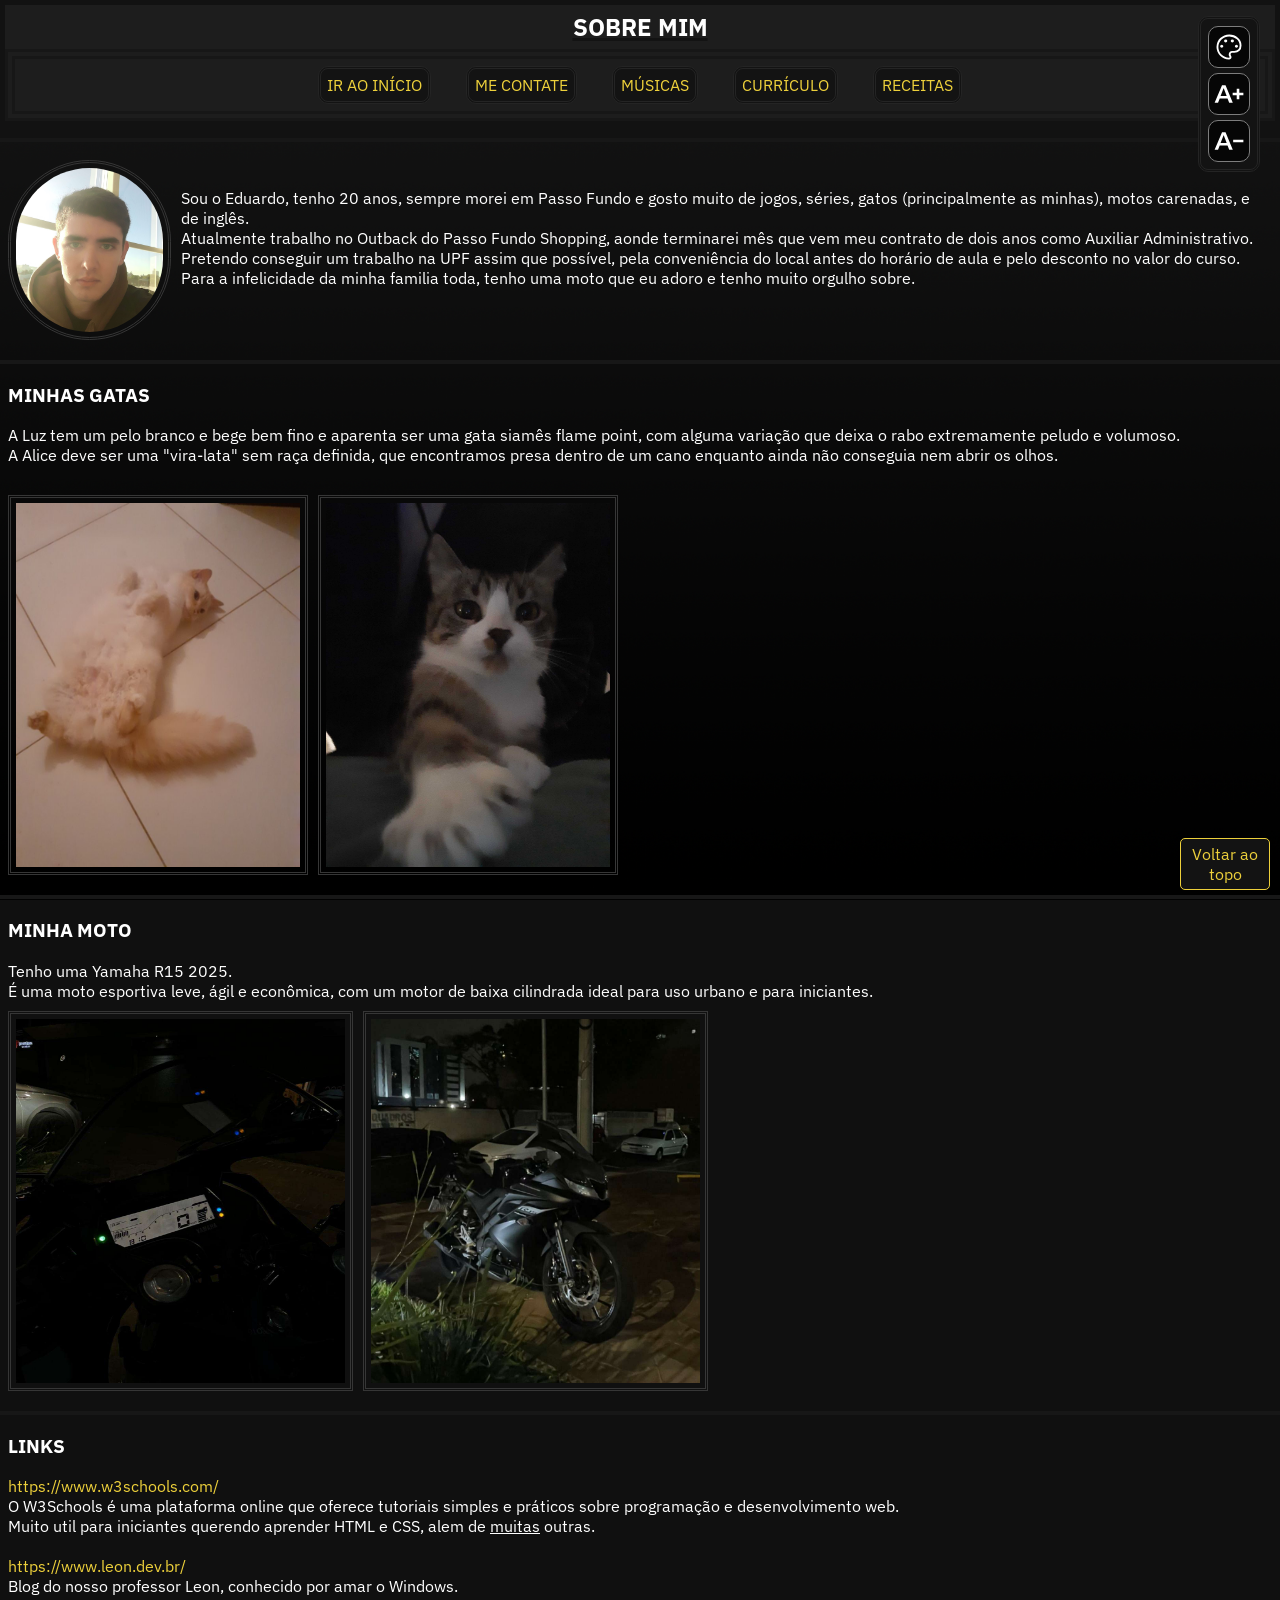
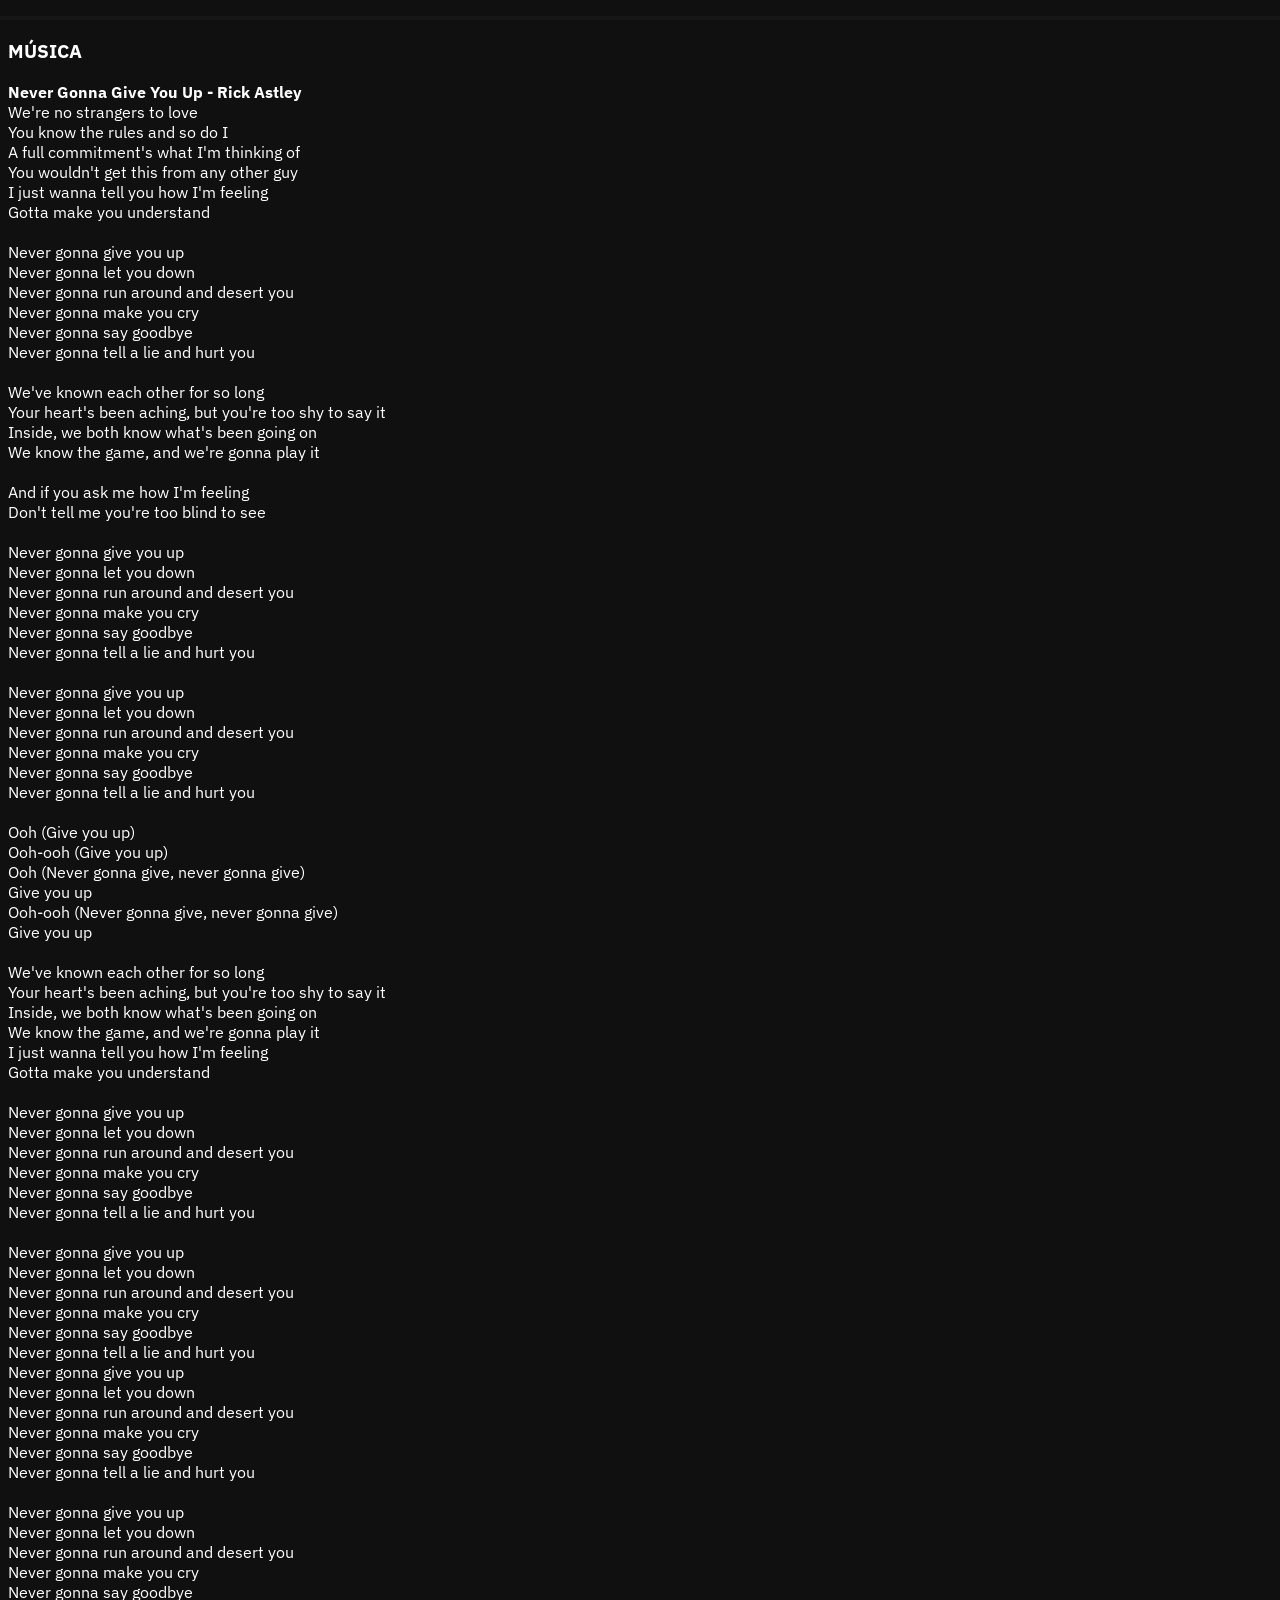
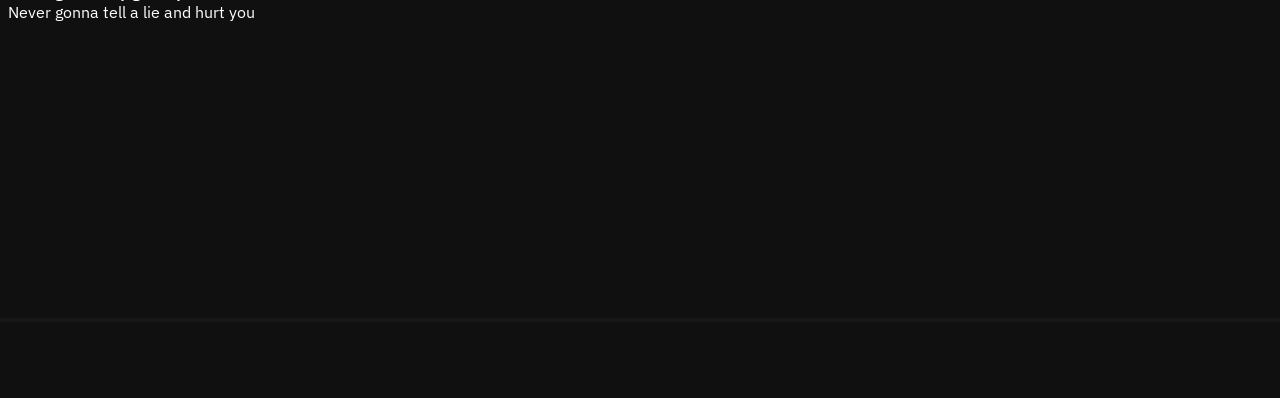
==== commit 33eea64a: "Finalizado" ====
--- a/pages/about.html
+++ b/pages/about.html
@@ -13,8 +13,6 @@
     <link rel="preconnect" href="https://fonts.googleapis.com">
     <link rel="preconnect" href="https://fonts.gstatic.com" crossorigin>
     <link href="https://fonts.googleapis.com/css2?family=IBM+Plex+Sans:ital,wght@0,100..700;1,100..700&display=swap" rel="stylesheet">
-
-    <script src="../JS/script.js"></script>
 </head>
 <body id="Topo">
     <ul id="menuButtons">
@@ -40,7 +38,7 @@
         </div>
     </nav>
     <a href="#Topo" id="botaoTopo">Voltar ao topo</a>
-<hr>
+    <hr>
     <main id="mainAbout">
         <div style="display: flex;">
             <img src="../assets/img/Eu.png" id="imgAbout">
@@ -51,7 +49,7 @@
                 Para a infelicidade da minha familia toda, tenho uma moto que eu adoro e tenho muito orgulho sobre.
             </section>
         </div>
-    <hr>
+        <hr>
         <article>
             <h3>MINHAS GATAS</h3>
             A Luz tem um pelo branco e bege bem fino e aparenta ser uma gata siamês flame point, com alguma variação que deixa o rabo extremamente peludo e volumoso.<br>
@@ -61,7 +59,7 @@
                     <img src="../assets/img/Alice.png" width="300" height="380" alt="Foto de uma gata com traços brancos, cinzas e pretos chamada Alice">
                 </div>
         </article>
-    <hr>
+        <hr>
         <article>
             <h3>MINHA MOTO</h3>
             Tenho uma Yamaha R15 2025.<br>
@@ -71,7 +69,7 @@
                 <img src="../assets/img/r152.png" width="345" height="380" alt="Foto de uma moto de cor preta">
             </div>
         </article>
-    <hr>
+        <hr>
         <article>
             <h3>LINKS</h3>
             <a href="https://www.w3schools.com/" target="_blank">https://www.w3schools.com/</a><br>
@@ -81,7 +79,7 @@
             <a href="https://www.leon.dev.br/" target="_blank">https://www.leon.dev.br/</a><br>
             Blog do nosso professor Leon, conhecido por amar o Windows.<br>
         </article>
-    <hr>
+        <hr>
         <article>
             <h3>MÚSICA</h3>
             <b>Never Gonna Give You Up - Rick Astley</b><br>
@@ -179,5 +177,6 @@
         </footer>
         <hr><br><br><br>
     </main>
+<script src="../JS/script.js"></script>
 </body>
 </html>
--- a/CSS/style.css
+++ b/CSS/style.css
@@ -28,7 +28,7 @@
 }
 
 #botaoTopo {
-    background-color: rgb(36, 36, 36);
+    background-color: rgb(19, 19, 19);
     border: 1px solid rgb(237, 208, 59); 
     border-radius: 5px;
     padding: 5px;
@@ -66,7 +66,7 @@
     display: flex;
     flex-direction: column;
     position: sticky;
-    margin: -7px;
+    margin: -8px;
     top: 0%;
     z-index: 998;
 }
@@ -196,6 +196,7 @@
 
 #menuButtons li {
     border: 1px rgb(125, 125, 125) solid;
+    background-color: rgb(6, 6, 6);
     border-radius: 10px;
     padding: 5px;
     margin: 5px;
@@ -240,6 +241,7 @@
 #indexMain h1 {
     display: flex;
     justify-content: center;
+    text-align: center;
     width: 50%;
     height: auto;
     margin: 0 auto 0;
@@ -324,4 +326,97 @@
     background-image: url(../assets/img/Maracuja.png);
     background-repeat: no-repeat;
     background-size: cover;
+}
+
+/* PAGINA DE CONTATOS */
+#formFull {
+    display: flex;
+    flex-direction: column;
+    justify-content: center;
+
+    background-color: rgb(4, 4, 4);
+    border: 4px solid #1a1a1a;
+    border-radius: 10px;
+    padding: 40px 50px 35px 50px;
+    margin: 20px auto 0px auto; /* top right bottom left */
+    width: fit-content;
+    font-size: larger;
+}
+
+#formFull h1 {
+    border: 10px solid rgb(8, 8, 8);
+    border-radius: 25px;
+    background-color: rgb(8, 8, 8);
+    margin: 0px auto 0px auto;
+    padding-top: 0px;
+    color: rgb(255, 213, 0);
+}
+
+#formFull p {
+    margin: 10px 0 5px 0;
+}
+
+.formGroup {
+    text-align: center;
+    border: 1px solid rgb(8, 8, 8);
+    border-radius: 10px;
+    padding: 5px;
+    margin: 5px;
+    background-color: rgb(6, 6, 6);
+}
+
+#formFull button {
+    display: flex;
+    color: white;
+    background-color: rgb(19, 19, 19);
+    border: 1px rgb(70, 70, 70) solid;
+    border-radius: 10px;
+        width: 200px;
+        height: 35px;
+
+    display: block; /* pq o display padrao de um button é inline-block e isso nao aceita margin auto */
+    margin: 0px auto 0px auto;
+}
+
+.formBloco {
+    background-color: white;
+    border: 2px solid black;
+    text-align: center;
+    width: 50%;
+    font-size: 20px;
+}
+
+.formBlocoTitulo {
+    font-size: 23px;
+    color: rgb(255, 255, 255);
+}
+
+#altContatos {
+    background-color: rgb(8, 8, 8);
+    border: 1px solid rgb(75, 75, 75);
+    border-radius: 10px;
+
+    text-align: center;
+    margin: 10px 0 0 0;
+    padding: 5px;
+}
+
+#altContatos h3 {
+    margin: 0px auto 0px auto; /* tirar a margem padrao nojenta do h3 */
+    background-color: rgb(10, 10, 10);
+    border: 1px rgb(70, 70, 70) solid;
+    border-radius: 8px;
+    padding: 7px;
+    width: 290px;
+}
+
+#altContatos b {
+    color: gold;
+    margin: 9px;
+}
+
+#altContatos ul {
+    list-style: none;
+    margin: 0px;
+    padding: 5px;
 }
--- a/CSS/light.css
+++ b/CSS/light.css
@@ -261,7 +261,7 @@
 }
 
 #mainAbout img {
-    border: 3px rgb(192, 192, 192) double;
+    border: 3px rgb(129, 129, 129) double;
     padding: 5px;
     margin: 10px 10px 0px 0px; /* top right bottom left */
 }
@@ -340,4 +340,98 @@
     background-image: url(../assets/img/Maracuja.png);
     background-repeat: no-repeat;
     background-size: cover;
+}
+
+/* PAGINA DE CONTATOS */
+#formFull {
+    display: flex;
+    flex-direction: column;
+    justify-content: center;
+
+    background-color: rgb(154, 154, 154);
+    border: 4px solid rgb(123, 123, 123);
+    border-radius: 10px;
+    padding: 40px 50px 35px 50px;
+    margin: 20px auto 0px auto; /* top right bottom left */
+    width: fit-content;
+    font-size: larger;
+}
+
+#formFull h1 {
+    border: 10px solid rgb(171, 171, 171);
+    border-radius: 25px;
+    background-color: rgb(171, 171, 171);
+    margin: 0px auto 0px auto;
+    padding-top: 0px;
+    color: rgb(0, 0, 0);
+}
+
+#formFull p {
+    margin: 10px 0 5px 0;
+}
+
+.formGroup {
+    text-align: center;
+    border: 1px solid rgb(132, 132, 132);
+    border-radius: 10px;
+    padding: 5px;
+    margin: 5px;
+    background-color: rgb(172, 172, 172);
+}
+
+#formFull button {
+    display: flex;
+    color: rgb(0, 0, 0);
+    background-color: rgb(215, 215, 215);
+    border: 1px rgb(193, 193, 193) solid;
+    border-radius: 10px;
+        width: 200px;
+        height: 35px;
+
+    display: block; /* pq o display padrao de um button é inline-block e isso nao aceita margin auto */
+    margin: 0px auto 0px auto;
+}
+
+.formBloco {
+    background-color: rgb(255, 255, 255);
+    border: 2px solid rgb(199, 199, 199);
+    text-align: center;
+    width: 50%;
+    font-size: 20px;
+    color: rgb(0, 0, 0);
+}
+
+.formBlocoTitulo {
+    font-size: 23px;
+    color: rgb(0, 0, 0);
+}
+
+#altContatos {
+    background-color: rgb(194, 194, 194);
+    border: 2px solid rgb(122, 122, 122);
+    border-radius: 10px;
+
+    text-align: center;
+    margin: 10px 0 0 0;
+    padding: 5px;
+}
+
+#altContatos h3 {
+    margin: 0px auto 0px auto; /* tirar a margem padrao nojenta do h3 */
+    background-color: rgb(255, 255, 255);
+    border: 1px rgb(125, 125, 125) solid;
+    border-radius: 8px;
+    padding: 7px;
+    width: 290px;
+}
+
+#altContatos b {
+    color: rgb(0, 0, 0);
+    margin: 9px;
+}
+
+#altContatos ul {
+    list-style: none;
+    margin: 0px;
+    padding: 5px;
 }
